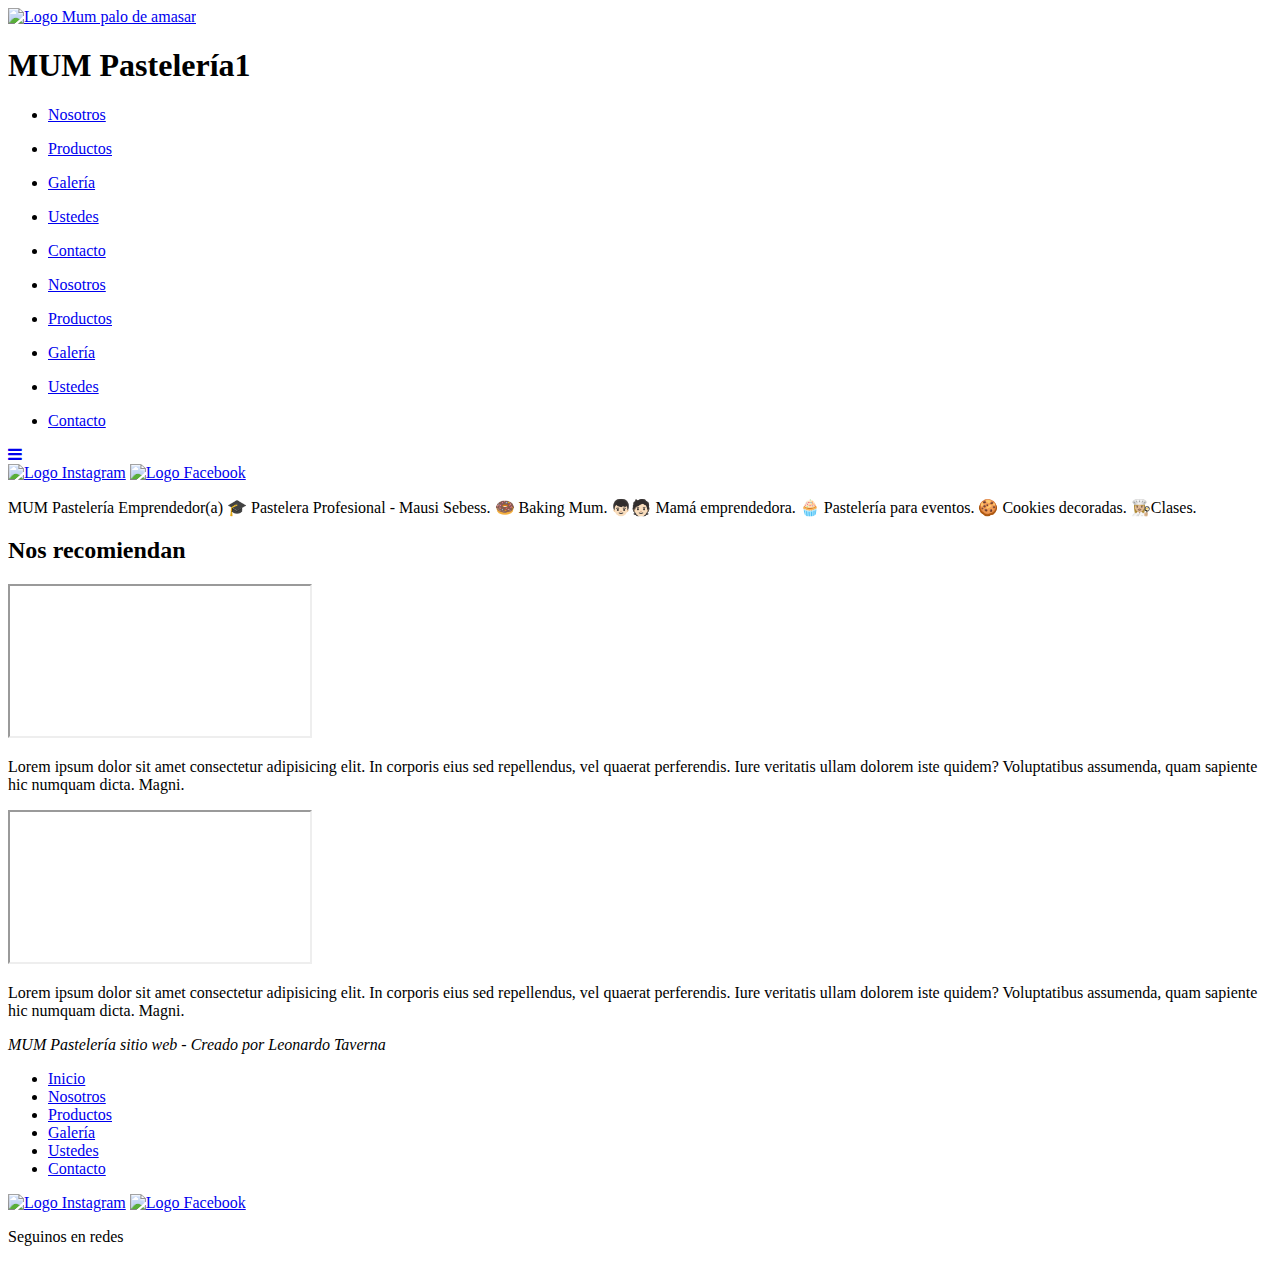
==== index.html @ b2aead3b "cambios prueba" ====
<!DOCTYPE html>
<html lang="en">
    
    <head>
        
        <meta charset="UTF-8">
        <meta http-equiv="X-UA-Compatible" content="IE=edge">
        <meta name="viewport" content="width=device-width, initial-scale=1.0">
        <title>MUM Pastelería - Sitio Web</title>
        <link rel="stylesheet" href="https://cdnjs.cloudflare.com/ajax/libs/animate.css/4.1.1/animate.min.css">
        <link rel="shortcut icon" href="assets/img/mumlogo.png">
        <link rel="stylesheet" href="assets/css/style.css">
        <link rel="preconnect" href="https://fonts.googleapis.com">
        <link rel="preconnect" href="https://fonts.gstatic.com" crossorigin>
        <link href="https://fonts.googleapis.com/css2?family=Alata&family=Exo+2:wght@100&display=swap" rel="stylesheet">
        <link rel="stylesheet" href="https://cdnjs.cloudflare.com/ajax/libs/font-awesome/4.7.0/css/font-awesome.min.css">
    
    </head>
    

    <body>
        
        <script>
            function myFunction() {
              var x = document.getElementById("myLinks");
              if (x.style.display === "block") {
                x.style.display = "none";
              } 
              else {
                x.style.display = "block";
              }
            }
        </script>


        <header>
            
            <div class="logotipo animate__animated animate__bounceInRight">
                <a href="index.html"><img class="logo" src="assets/img/mumlogo.png" alt="Logo Mum palo de amasar"></a>
                <h1>MUM Pastelería1</h1>
            </div>
            
            <div class="navegador">
                <div id="menu">
                    <ul>
                        <li><a href="nosotros.html"><p class="menu_links">Nosotros</p></a></li>
                        <li><a href="productos.html"><p class="menu_links">Productos</p></a></li>
                        <li><a href="galeria.html"><p class="menu_links">Galería</p></a></li>
                        <li><a href="ustedes.html"> <p class="menu_links">Ustedes</p></a></li>
                        <li><a href="contacto.html"><p class="menu_links">Contacto</p></a></li>
                    </ul>
                </div>    

            </div>

            <div class="topnav">
                
                <!-- Navigation links (hidden by default) -->
                <div id="myLinks">
                    <ul>
                        <li><a href="nosotros.html"><p class="myLinks__menu">Nosotros</p></a></li>
                        <li><a href="productos.html"><p class="myLinks__menu">Productos</p></a></li>
                        <li><a href="galeria.html"><p class="myLinks__menu">Galería</p></a></li>
                        <li><a href="ustedes.html"> <p class="myLinks__menu">Ustedes</p></a></li>
                        <li><a href="contacto.html"><p class="myLinks__menu">Contacto</p></a></li>
                    </ul>
                       
                </div>
                <!-- "Hamburger menu" / "Bar icon" to toggle the navigation links -->
                <a href="javascript:void(0);" class="icon" onclick="myFunction()">
                    <i class="fa fa-bars"></i>
                </a>
            </div>

            <div id="redes">
                <a href="https://www.instagram.com/mum.pasteleria/" target="_blank" rel="noopener noreferrer"><img id="logoredes" src="assets/img/logoinstagram_burgundy.png" alt="Logo Instagram"></a>
                <a href="https://www.facebook.com/mumpasteleria" target="_blank" rel="noopener noreferrer"><img id="logoredes" src="assets/img/logofacebook_burgundy.png" alt="Logo Facebook"></a>
            </div>
                         
        
        </header>
               

        <main>
                      
            
            <p id="descripcion">MUM Pastelería
                Emprendedor(a)
                🎓 Pastelera Profesional - Mausi Sebess. 
                🍩 Baking Mum. 
                👦🏻🧑🏻 Mamá emprendedora. 
                🧁 Pastelería para eventos. 
                🍪 Cookies decoradas. 
                👩🏼‍🍳Clases.
            </p>

                    
        </main>
        
        

        <section id="Nos_recomiendan">
            
            <h2>Nos recomiendan</h2>
            
            <div id="video">
                <div id="video--recomiendan1">
                    <iframe src="https://www.youtube.com/embed/8OilAiObxcw" title="YouTube video player" frameborder="1" allow="accelerometer; autoplay; clipboard-write; encrypted-media; gyroscope; picture-in-picture" allowfullscreen>
                    </iframe>
                    <p>Lorem ipsum dolor sit amet consectetur adipisicing elit. In corporis eius sed repellendus, vel quaerat perferendis. Iure veritatis ullam dolorem iste quidem? Voluptatibus assumenda, quam sapiente hic numquam dicta. Magni.</p>
                </div>
    
                <div id="video--recomiendan2">
                    <iframe src="https://www.youtube.com/embed/JPlgFS8I2ew" title="Macarons caseros con Damián Betular" frameborder="1" allow="accelerometer; autoplay; clipboard-write; encrypted-media; gyroscope; picture-in-picture" allowfullscreen>
                    </iframe>
                    <p>Lorem ipsum dolor sit amet consectetur adipisicing elit. In corporis eius sed repellendus, vel quaerat perferendis. Iure veritatis ullam dolorem iste quidem? Voluptatibus assumenda, quam sapiente hic numquam dicta. Magni.</p>
                </div>

            </div>
          
        </section>
     

        <footer>
            
            <p id="texto__footer"><i>MUM Pastelería sitio web - Creado por Leonardo Taverna</i></p>
                        
            <nav id="footer_navegador">
                <ul>
                    <li><a href="index.html">Inicio</a></li>
                    <li><a href="nosotros.html">Nosotros</a></li>
                    <li id="navegador__productos"><a href="productos.html">Productos</a></li>
                    <li><a href="galeria.html">Galería</a></li>
                    <li><a href="ustedes.html">Ustedes</a></li>
                    <li><a href="contacto.html">Contacto</a></li>
                </ul>
            </nav>    

            <div id="seguinosredes">
                <a href="https://www.instagram.com/mum.pasteleria/" target="_blank" rel="noopener noreferrer"><img class="logoredes" src="assets/img/logoinstagram.png" alt="Logo Instagram"></a>
                <a href="https://www.facebook.com/mumpasteleria" target="_blank" rel="noopener noreferrer"><img class="logoredes" src="assets/img/logofacebook.png" alt="Logo Facebook"></a>
                <p>Seguinos en redes</p>
            </div>
        
        </footer>
    


        <script src="https://cdn.jsdelivr.net/npm/bootstrap@5.2.3/dist/js/bootstrap.bundle.min.js" integrity="sha384-kenU1KFdBIe4zVF0s0G1M5b4hcpxyD9F7jL+jjXkk+Q2h455rYXK/7HAuoJl+0I4" crossorigin="anonymous"></script>

    </body>

</html>
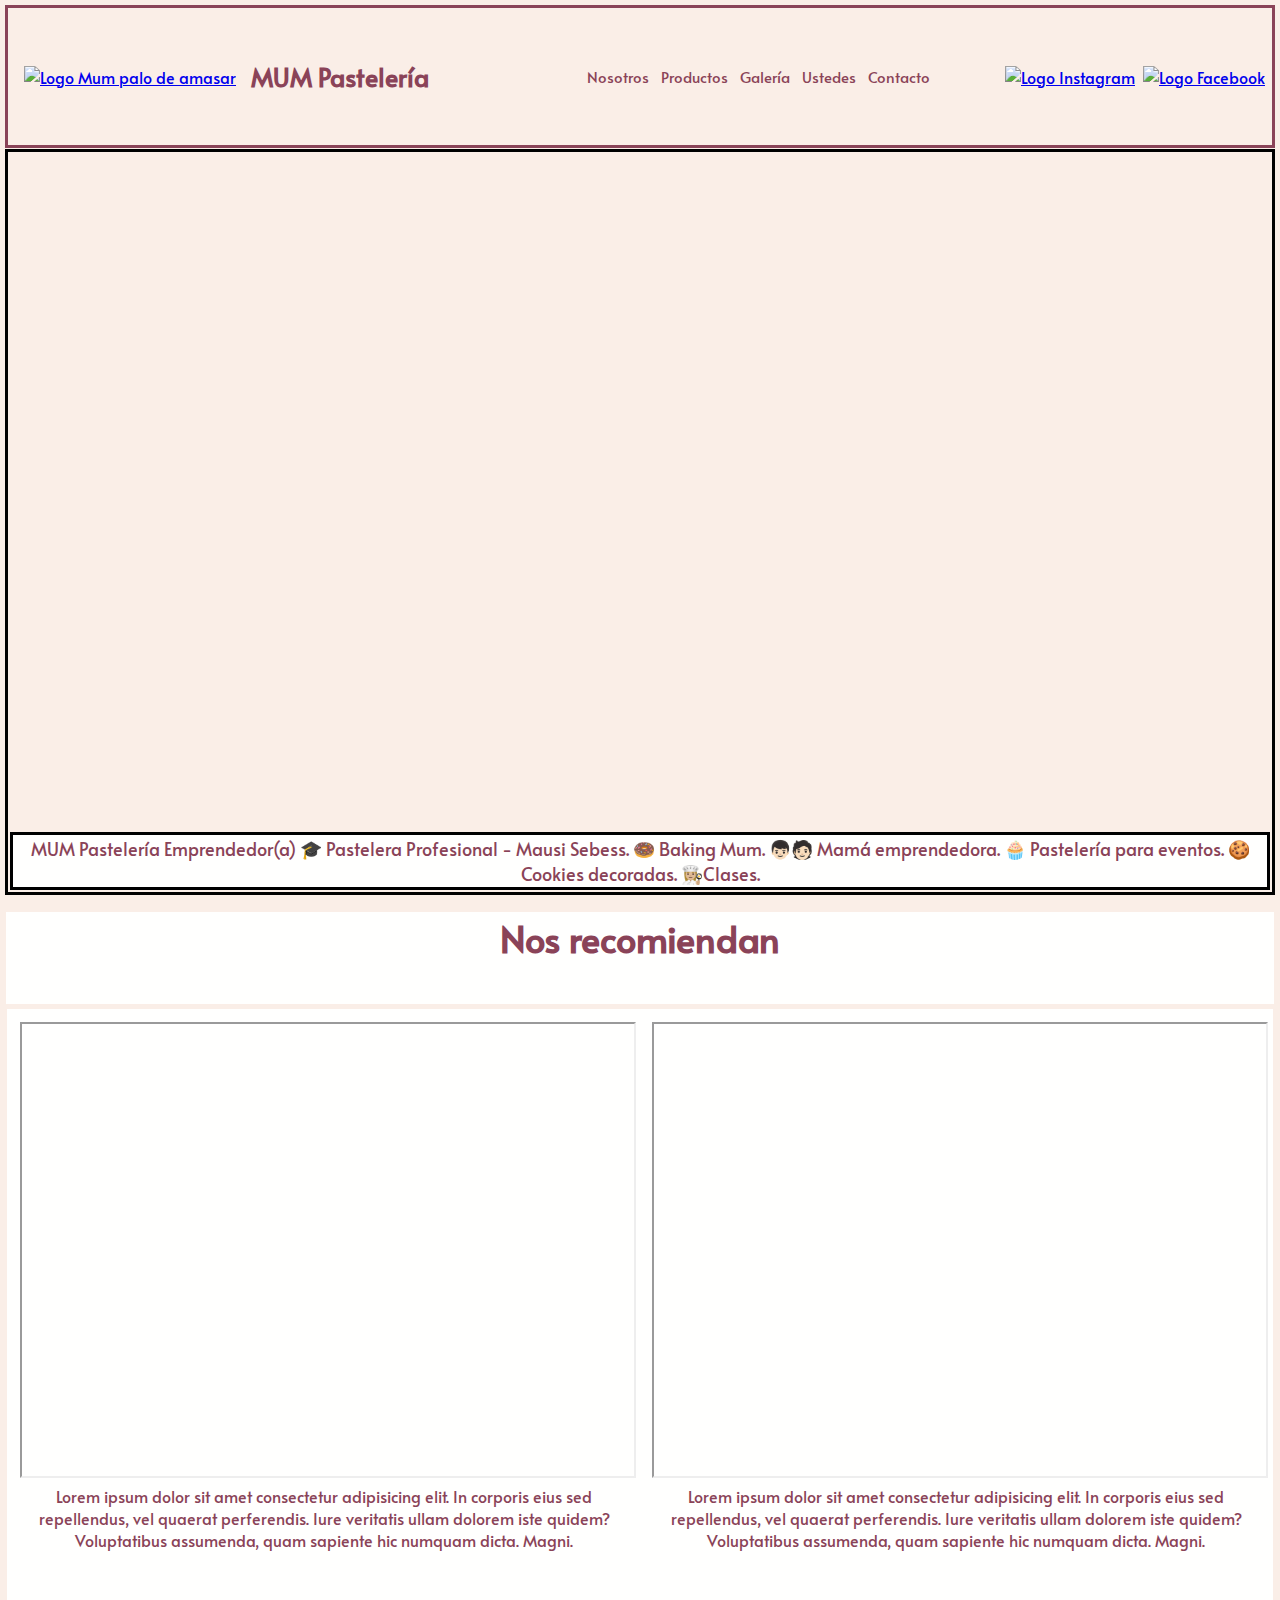
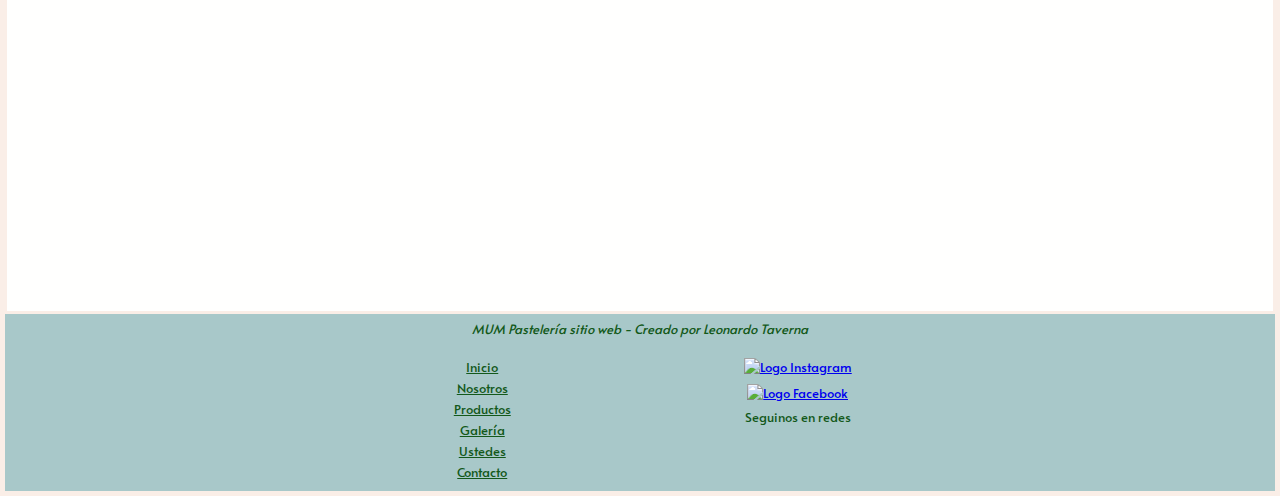
==== commit 35ca51ac: "linkeo bootstrap al index" ====
--- a/index.html
+++ b/index.html
@@ -14,30 +14,19 @@
         <link rel="preconnect" href="https://fonts.gstatic.com" crossorigin>
         <link href="https://fonts.googleapis.com/css2?family=Alata&family=Exo+2:wght@100&display=swap" rel="stylesheet">
         <link rel="stylesheet" href="https://cdnjs.cloudflare.com/ajax/libs/font-awesome/4.7.0/css/font-awesome.min.css">
+        <link href="https://cdn.jsdelivr.net/npm/bootstrap@5.3.0-alpha1/dist/css/bootstrap.min.css" rel="stylesheet" integrity="sha384-GLhlTQ8iRABdZLl6O3oVMWSktQOp6b7In1Zl3/Jr59b6EGGoI1aFkw7cmDA6j6gD" crossorigin="anonymous">
     
     </head>
     
 
-    <body>
-        
-        <script>
-            function myFunction() {
-              var x = document.getElementById("myLinks");
-              if (x.style.display === "block") {
-                x.style.display = "none";
-              } 
-              else {
-                x.style.display = "block";
-              }
-            }
-        </script>
+    <body class="index_body">
 
 
         <header>
             
             <div class="logotipo animate__animated animate__bounceInRight">
                 <a href="index.html"><img class="logo" src="assets/img/mumlogo.png" alt="Logo Mum palo de amasar"></a>
-                <h1>MUM Pastelería1</h1>
+                <h1>MUM Pastelería</h1>
             </div>
             
             <div class="navegador">
@@ -147,7 +136,18 @@
 
 
         <script src="https://cdn.jsdelivr.net/npm/bootstrap@5.2.3/dist/js/bootstrap.bundle.min.js" integrity="sha384-kenU1KFdBIe4zVF0s0G1M5b4hcpxyD9F7jL+jjXkk+Q2h455rYXK/7HAuoJl+0I4" crossorigin="anonymous"></script>
-
+        <script src="https://cdn.jsdelivr.net/npm/bootstrap@5.3.0-alpha1/dist/js/bootstrap.bundle.min.js" integrity="sha384-w76AqPfDkMBDXo30jS1Sgez6pr3x5MlQ1ZAGC+nuZB+EYdgRZgiwxhTBTkF7CXvN" crossorigin="anonymous"></script>
+        <script>
+            function myFunction() {
+              var x = document.getElementById("myLinks");
+              if (x.style.display === "block") {
+                x.style.display = "none";
+              } 
+              else {
+                x.style.display = "block";
+              }
+            }
+        </script>
     </body>
 
 </html>--- a/assets/css/style.css
+++ b/assets/css/style.css
@@ -0,0 +1,846 @@
+@import url('https://fonts.googleapis.com/css2?family=Alata&family=Exo+2:wght@100&display=swap');
+
+  
+
+*{
+    margin: 1px;
+    padding: 1px;
+}
+
+
+/* General */
+
+
+
+body{
+    background-color:#faeee7;
+    font-family: alata,sans-serif;
+    color:#8a4358;
+    text-align: center;
+    height:auto;
+    
+}
+
+/* Header */
+
+header{
+    height: 15vh;
+    border: solid #8a4358;
+    display: grid;
+    align-items: center;
+    grid-template-columns: 2fr auto 2fr;
+    grid-template-rows: 1fr;
+    grid-template-areas: 
+
+    "nav logo redes"
+  
+    ;
+    
+}
+
+.logotipo {
+    grid-area: logo;
+    width: auto;
+   
+        
+}
+
+.logo{
+    height: 12vh;
+   
+}
+
+h1{
+    display: none;
+    color:#8a4358;
+    
+}
+
+
+/* Style the navigation menu */
+
+.navegador{
+    display:none;
+
+}
+
+.topnav {
+    overflow: hidden;
+    position: relative;
+    width:auto;
+    grid-area: nav;
+    height:auto;
+        
+    
+}
+
+/* Hide the links inside the navigation menu (except for logo/home) */
+.topnav #myLinks {
+    display: none;
+    text-align: center;
+    position: fixed;
+    z-index: 1;
+    padding-top:35px;
+    
+     
+}
+
+#myLinks ul{
+    list-style: none;
+}
+
+/* Style navigation menu links */
+.topnav a {
+    color:#8a4358;
+    text-decoration: none;
+    display: block;
+       
+}
+
+
+.myLinks__menu{
+    font-size: 0.9em;
+    background-color: #faeee7;
+    transition: font-size 0.5s;
+    border:#ff8ba7 solid 1px;
+  
+}
+
+.myLinks__menu:hover{
+    background-color: #f5c9d3;
+}
+
+/* Style the hamburger menu */
+.topnav a.icon {
+    color:#8a4358;
+    display: block;
+    position: relative;
+    font-size: 25px;
+    left: 0;
+    top: 0;
+    
+}
+
+
+
+#redes{
+    grid-area: redes;
+    display:flex;
+    flex-direction: column;
+    justify-content: center;
+    
+    
+}
+
+#logoredes{
+    height: 4vh;
+    transition: height 0.5s;
+           
+}
+
+#logoredes:hover{
+    height: 4.5vh;
+       
+}
+
+h2{
+    height: 10vh;
+    font-size:4vh;
+    background-color:#fffffe;
+    margin: 15px 0 5px 0;
+
+        
+}
+
+
+/* index.html */
+
+.index_body{
+    background-color:#faeee7;
+    font-family: alata,sans-serif;
+    color:#8a4358;
+    text-align: center;
+    height:auto;
+    
+}
+
+
+main{
+    height:82vh;
+    color:#8a4358;
+    display: grid;
+    grid-template-columns: 1fr;
+    background-image: url(../img/galeria/4.jpeg); 
+    background-position: center;
+    background-repeat: no-repeat;
+    background-size: cover;
+    position: relative;
+    border: solid black;
+   
+    
+    
+}
+
+#descripcion{
+   align-self: end; 
+   font-size: large;
+   background-color: #fffffe;
+   border: solid black;
+      
+}
+
+
+#video{
+    color:#8a4358;
+    display: flex;
+    flex-direction: column;
+    width: auto;
+    height: auto;
+    background-color:#fffffe;
+    
+}
+ 
+
+#video--recomiendan1 iframe{
+    height: 35vh;
+    width:100%;
+     
+}
+
+  
+#video--recomiendan2 iframe{
+    height: 35vh;
+    width:100%;
+ 
+}
+ 
+
+
+/* nosotros.html */
+
+#quienes_somos{
+    display:grid;
+    grid-template-columns: 1fr;
+    height: auto;
+    width: 100%;
+    margin:0;
+    padding:0;
+    justify-items: center;
+                 
+}
+
+#quienes_somos--foto{
+    display: flex;
+    flex-direction: column;
+    height: auto;
+    align-items: center;
+    width:90%;
+    margin:0;
+    padding:0;
+              
+}
+
+.quienes_somos--foto--p{
+    width: auto;
+    color:#8a4358;
+    background-color: #fffffe;
+    margin:auto;
+    padding:auto;
+      
+}
+
+
+
+/* productos.html  */
+
+.productos{
+    height:68vh;
+    display:grid;
+    grid-template-columns: 1fr;
+    width: 100%;
+    align-items: center;
+    
+   
+    
+}
+
+.productos__nav ul{
+    display:grid;
+    grid-template-columns: 1fr 1fr;
+    grid-template-rows: repeat(3,1fr);
+    
+   
+}
+
+
+.productos__nav ul li{
+   list-style: none;
+   
+          
+}
+
+.productos__nav ul li a{
+    color: #8a4358;
+    text-decoration: none;   
+
+}
+
+.productos__nav ul li a p{
+    background-color:#fffffe;
+    border:solid 1px #8a4358;
+    height: auto;
+    
+}
+
+.productos__nav ul li a:hover{
+    color: #ff8ba7;
+    
+
+}
+
+
+#img__productos{
+    height:12vh;
+    transition: height 0.5s;
+   
+}
+
+#img__productos:hover{
+    height:13vh;
+}
+
+
+
+
+/* galeria.html */
+
+.galeria__header{
+    display:grid;
+}
+
+
+
+.topnav__galeria {
+    overflow: hidden;
+    position: relative;
+    width:auto;
+    grid-area: nav;
+    height:auto;
+   
+    
+}
+
+/* Hide the links inside the navigation menu (except for logo/home) */
+.topnav__galeria #myLinks {
+    display: none;
+    text-align: center;
+    position: fixed;
+    z-index: 1;
+    padding-top:35px;
+    
+     
+}
+
+#myLinks ul{
+    list-style: none;
+}
+
+/* Style navigation menu links */
+.topnav__galeria a {
+    color:#8a4358;
+    text-decoration: none;
+    display: block;
+       
+}
+
+
+.myLinks__menu{
+    font-size: 0.9em;
+    background-color: #faeee7;
+    transition: font-size 0.5s;
+    border:#ff8ba7 solid 1px;
+  
+}
+
+.myLinks__menu:hover{
+    background-color: #f5c9d3;
+}
+
+/* Style the hamburger menu */
+.topnav__galeria a.icon {
+    color:#8a4358;
+    display: block;
+    position: relative;
+    font-size: 25px;
+    left: 0;
+    top: 0;
+    
+}
+
+
+#redes__galeria{
+    grid-area: redes;
+    display:flex;
+    flex-direction: column;
+    justify-content: center;
+   
+    
+    
+}
+
+#logoredes{
+    height: 4vh;
+    transition: height 0.5s;
+           
+}
+
+#logoredes:hover{
+    height: 4.5vh;
+       
+}
+
+
+
+/* main galeria.html */
+
+.w3-row-padding{
+    height:auto;
+}
+
+
+.w3-fourth:hover{
+    width: 105%;
+  
+}
+
+.footer__galeria{
+    display:grid;
+}
+
+
+/* 
+.galeria__productos__fotos{
+    display:grid;
+    grid-template-columns: 1fr 1fr;
+    justify-items:center;
+    
+    
+
+}
+
+#galeria__productos__fotos--img{
+    height:25vh;
+    width:80%;
+    transition: height 0.5s, width 0.5s;
+    
+
+}
+
+#galeria__productos__fotos--img:hover{
+    height: 28vh;
+    width:85%;
+
+}
+
+*/
+
+/* ustedes.html */
+
+.ustedes{
+    height:auto;
+    width:100%;
+    display:grid;
+    grid-template-columns: 1fr;
+    margin:0;
+    padding:0;
+}
+
+#ustedes__fotos img{
+    width:auto;
+    height:auto;
+    
+}
+
+
+
+
+
+
+/* contacto.html */
+
+.contacto{
+    height:70vh;
+    margin:0;
+    padding:0;
+
+}
+
+
+form{
+    display:flex;
+    flex-direction: column;
+    justify-content:space-around;
+    align-items: center;
+    height:70vh;
+   
+    
+    
+}
+
+#formulario__contacto label{
+    background-color: #fffffe;
+
+}
+
+#mensaje{
+    width:100%;
+   
+}
+
+form input{
+    background-color:#f7c8d3;
+   
+}
+
+#boton_enviar{
+    height:6vh;
+    width:12em;
+    
+
+}
+
+#boton_enviar:hover{
+    background-color: #ff8ba7;
+    cursor: pointer;
+    
+
+}
+
+
+
+
+
+/* Footer general  */
+
+footer{
+    background-color: rgb(168, 200, 201);
+    color:#13591A; 
+    font-size: small;
+    border: solid rgb(168, 200, 201);
+    display:grid;
+    align-content: center;
+    grid-template-columns: repeat(4, 1fr);
+    grid-template-rows: 1fr 4fr;
+    grid-template-areas: 
+    
+    "p p p p"
+    ". nav redes ."
+    
+    ;      
+}
+
+#texto__footer{
+    grid-area: p;
+    height:auto;
+}
+
+#seguinosredes{
+    grid-area: redes;
+    display: flex;
+    flex-direction: column;
+    height: auto;
+    
+}
+
+#seguinosredes a img{
+    height:5vh;
+
+}
+
+#footer_navegador{
+    grid-area: nav;
+   
+} 
+
+#footer_navegador ul li{
+    list-style: none;
+                  
+}    
+
+#footer_navegador ul li a{
+    color:#13591A;
+                  
+}    
+
+#footer_navegador ul li a:hover{
+    color: lightseagreen;
+    cursor: pointer;
+    
+}
+
+
+
+
+@media screen and (min-width: 768px) {
+
+    /* General */
+
+    /* Header */
+
+
+    header{
+        display: flex;
+        flex-direction: row;
+        align-items: center;
+        justify-content: space-between;
+        
+    }
+
+   
+
+    .logotipo {
+        display: flex;
+        flex-direction: row;
+        align-items: center;
+        width: 40%;
+    }
+    
+    .logo{
+       
+        padding: 10px;
+                  
+    }
+    
+    h1{
+        text-align: center;
+        font-size:25px;
+        display:inline-block;
+        
+    }
+    
+    .topnav{
+        display:none;
+    }
+
+    .navegador{
+        display:inline-block;
+        list-style: none;
+        text-align:right;
+        width:auto;
+               
+    }    
+    
+    .navegador ul li{
+        display: inline-block;
+        font-size: 15px;
+            
+    }
+
+    .navegador ul li a{
+        text-decoration: none;
+        color: #8a4358;
+            
+    }
+
+    .menu_links:hover{
+        color: #ff8ba7;
+
+    }
+        
+    
+    #redes{
+        width: auto;
+        flex-direction: row;
+        
+    }
+    
+   
+    /* index.html */
+
+    main{
+        height:82vh;
+        display: flex;
+               
+    }
+    
+        
+    .foto_main{
+        width: auto;
+        height: 20vh;
+             
+    }
+
+    #video{
+        display: flex;
+        flex-direction: row;
+        width: auto;
+        height: auto;
+               
+    }
+     
+    
+    #video--recomiendan1 iframe{
+        height: 50vh;
+        width:100%;
+         
+    }
+    
+      
+    #video--recomiendan2 iframe{
+        height: 50vh;
+        width:100%;
+     
+    }
+
+
+    /* nosotros.html */
+
+    #quienes_somos--foto{
+        display: flex;
+        flex-direction: row;
+        height: auto;
+        width: 90%;
+        
+        
+    }
+    
+    .foto_quienes{
+       width: 50%;
+       transform: none;
+    }
+    
+    .quienes_somos--foto--p{
+        width: 100%;
+        margin: auto;
+        color:#8a4358;
+        
+    }
+
+
+
+    /* productos.html */
+
+    .productos__nav ul li a p{
+        width:100%;
+    }
+
+    .productos__nav ul{
+        justify-items: center;
+    }
+
+
+
+    /* galeria.html */
+
+    .galeria__header{
+        display: flex;
+        flex-direction: row;
+        align-items: center;
+        justify-content: space-between;
+        
+    }
+
+       
+    .topnav__galeria{
+        display:none;
+    }
+
+    #redes__galeria{
+        width: auto;
+        flex-direction: row;
+        
+    }
+
+    .w3-row-padding{
+        display:grid;
+        grid-template-columns: repeat(4, 1fr);
+    }
+
+    
+    /* .galeria{ 
+        justify-content:center;
+    }
+    
+        
+    .galeria__productos__fotos{
+        display:grid;
+        grid-template-columns: repeat(4, 1fr);
+        justify-items:center;
+        align-items:center;
+        
+    }
+    */
+
+    /* ustedes.html */
+
+    #ustedes__fotos img{
+        width:auto;
+        height:auto;
+    }
+
+
+    /* contacto.html */
+
+    .contacto{
+        justify-content: center;
+    }
+
+    
+}
+
+
+
+
+
+
+@media screen and (min-width: 1024px) {
+
+      
+    /* index */
+
+        
+    #video{
+        display: flex;
+        width: auto;
+        height: 100vh;
+    
+    }
+
+    #video--recomiendan1{
+        height: 70vh;
+        width: 50%;
+        padding: 10px;
+    }
+
+    #video--recomiendan2{
+        height: 70vh;
+        width: 50%;
+        padding: 10px;
+    }
+
+
+
+    /* nosotros */
+    
+    #quienes_somos--foto{
+        display: flex;
+        flex-direction: row;
+        height: auto;
+        width: 45%;
+           
+    }
+    
+    .foto_quienes{
+       width: 50%;
+       transform: none;
+    }
+    
+    .quienes_somos--foto--p{
+        width: 50%;
+        margin: auto;
+    }
+
+}
+
+
+
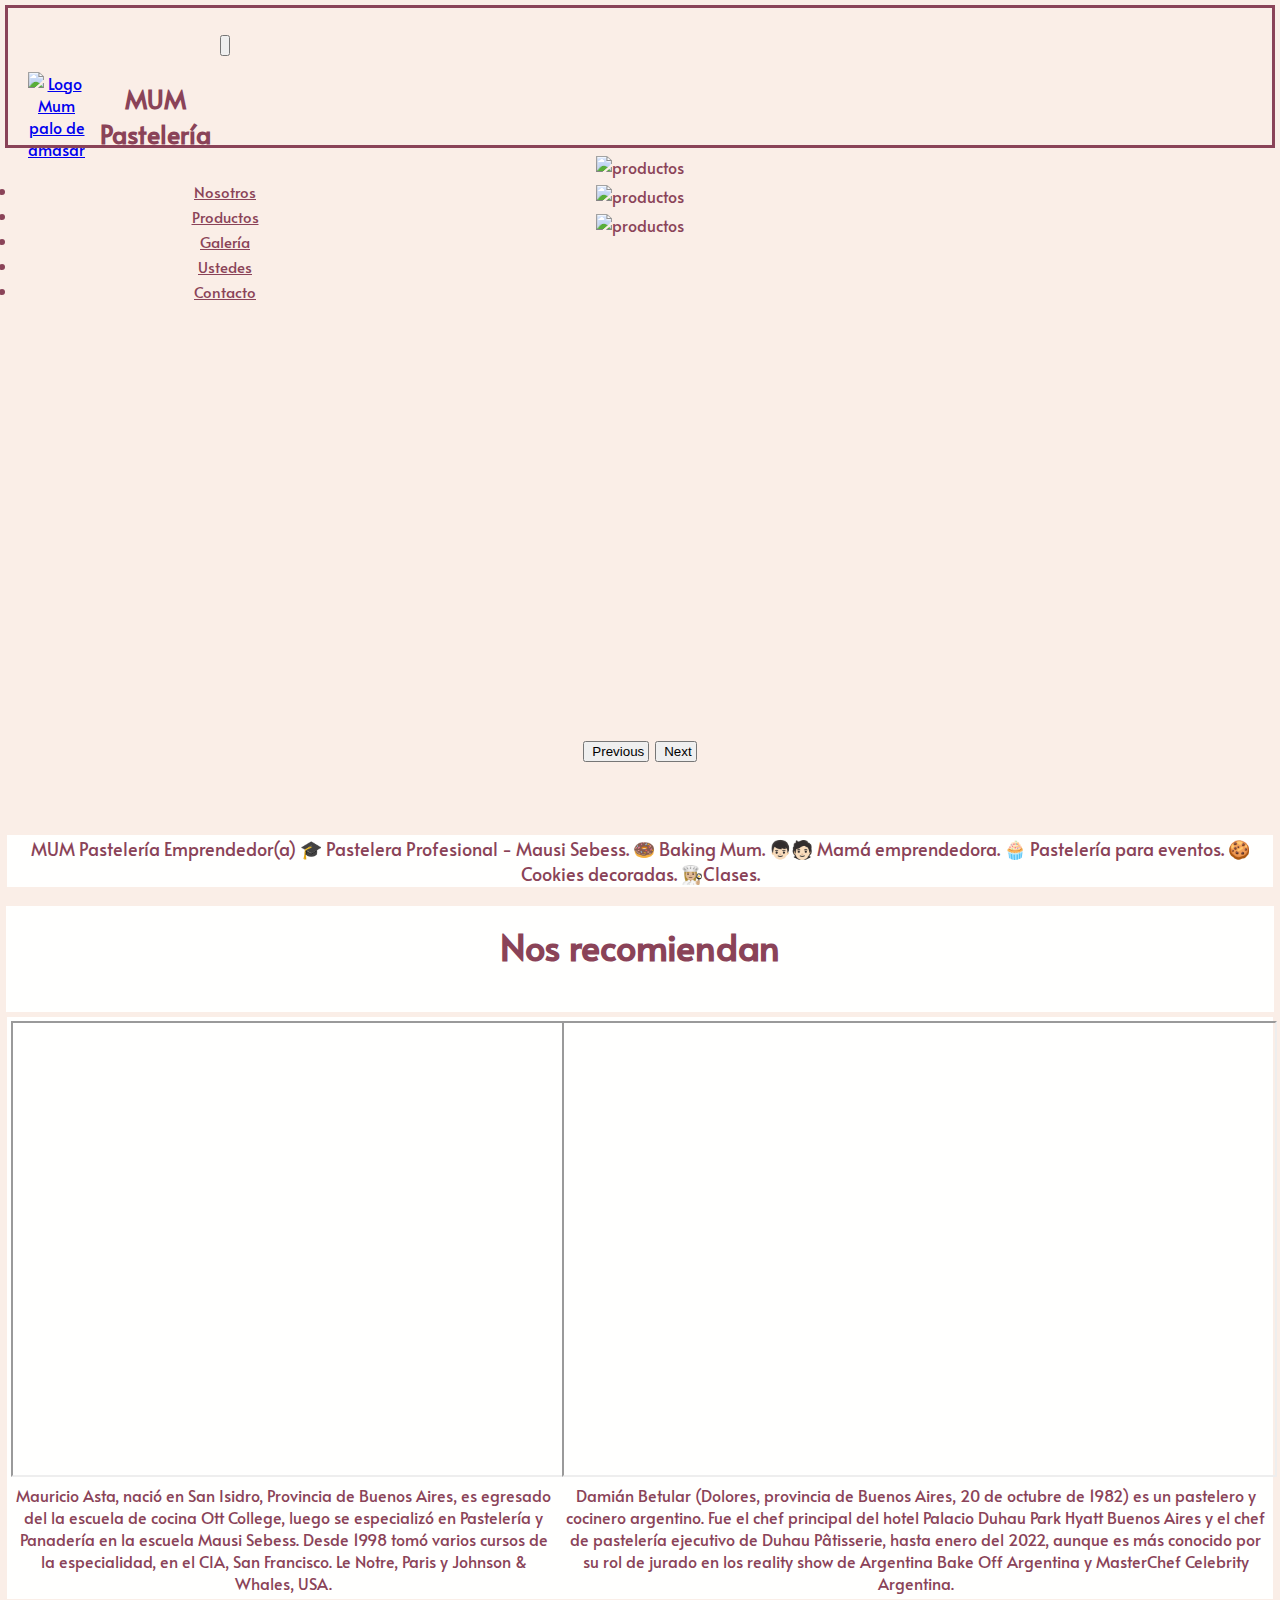
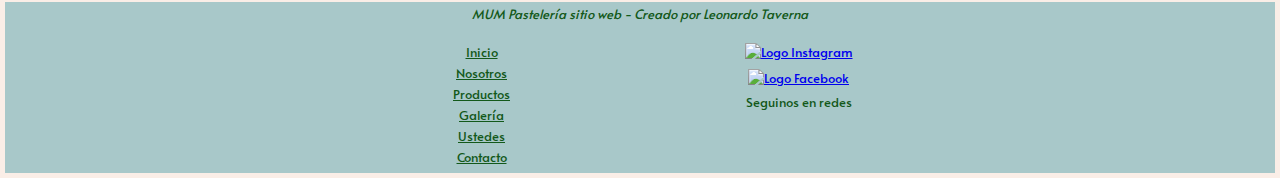
==== commit d5120825: "ajusto colapso menú hamburguesa" ====
--- a/index.html
+++ b/index.html
@@ -2,77 +2,141 @@
 <html lang="en">
     
     <head>
-        
         <meta charset="UTF-8">
         <meta http-equiv="X-UA-Compatible" content="IE=edge">
         <meta name="viewport" content="width=device-width, initial-scale=1.0">
         <title>MUM Pastelería - Sitio Web</title>
         <link rel="stylesheet" href="https://cdnjs.cloudflare.com/ajax/libs/animate.css/4.1.1/animate.min.css">
         <link rel="shortcut icon" href="assets/img/mumlogo.png">
-        <link rel="stylesheet" href="assets/css/style.css">
+        <link rel="stylesheet" href="assets/scss/main.css">
         <link rel="preconnect" href="https://fonts.googleapis.com">
         <link rel="preconnect" href="https://fonts.gstatic.com" crossorigin>
         <link href="https://fonts.googleapis.com/css2?family=Alata&family=Exo+2:wght@100&display=swap" rel="stylesheet">
         <link rel="stylesheet" href="https://cdnjs.cloudflare.com/ajax/libs/font-awesome/4.7.0/css/font-awesome.min.css">
         <link href="https://cdn.jsdelivr.net/npm/bootstrap@5.3.0-alpha1/dist/css/bootstrap.min.css" rel="stylesheet" integrity="sha384-GLhlTQ8iRABdZLl6O3oVMWSktQOp6b7In1Zl3/Jr59b6EGGoI1aFkw7cmDA6j6gD" crossorigin="anonymous">
-    
+        <script src="https://cdn.jsdelivr.net/npm/bootstrap@5.3.0-alpha1/dist/js/bootstrap.bundle.min.js" integrity="sha384-w76AqPfDkMBDXo30jS1Sgez6pr3x5MlQ1ZAGC+nuZB+EYdgRZgiwxhTBTkF7CXvN" crossorigin="anonymous"></script>
     </head>
     
 
     <body class="index_body">
 
-
+        <!-- <script src="https://cdn.jsdelivr.net/npm/bootstrap@5.2.3/dist/js/bootstrap.bundle.min.js" integrity="sha384-kenU1KFdBIe4zVF0s0G1M5b4hcpxyD9F7jL+jjXkk+Q2h455rYXK/7HAuoJl+0I4" crossorigin="anonymous"></script> 
+        
+        <script src="https://cdn.jsdelivr.net/npm/bootstrap@5.3.0-alpha1/dist/js/bootstrap.bundle.min.js" integrity="sha384-w76AqPfDkMBDXo30jS1Sgez6pr3x5MlQ1ZAGC+nuZB+EYdgRZgiwxhTBTkF7CXvN" crossorigin="anonymous"></script>-->
+
+        
         <header>
-            
-            <div class="logotipo animate__animated animate__bounceInRight">
-                <a href="index.html"><img class="logo" src="assets/img/mumlogo.png" alt="Logo Mum palo de amasar"></a>
-                <h1>MUM Pastelería</h1>
-            </div>
-            
-            <div class="navegador">
-                <div id="menu">
-                    <ul>
-                        <li><a href="nosotros.html"><p class="menu_links">Nosotros</p></a></li>
-                        <li><a href="productos.html"><p class="menu_links">Productos</p></a></li>
-                        <li><a href="galeria.html"><p class="menu_links">Galería</p></a></li>
-                        <li><a href="ustedes.html"> <p class="menu_links">Ustedes</p></a></li>
-                        <li><a href="contacto.html"><p class="menu_links">Contacto</p></a></li>
+            <nav class="navbar navbar-expand-lg bg-body-tertiary">
+        
+                <div class="container-fluid">
+                    <button class="navbar-toggler" type="button" data-bs-toggle="collapse" data-bs-target="#navbarTogglerDemo03"
+                        aria-controls="navbarTogglerDemo03" aria-expanded="false" aria-label="Toggle navigation">
+                        <span class="navbar-toggler-icon"></span>
+                    </button>
+        
+                    <div class="logotipo animate__animated animate__bounceInRight">
+                        <a href="index.html"><img class="logo" src="assets/img/mumlogo.png" alt="Logo Mum palo de amasar"></a>
+                        <h1>MUM Pastelería</h1>
+                    </div>
+
+                    
+                    
+                    <div class="collapse navbar-collapse" id="navbarTogglerDemo03">
+                        <ul class="navbar-nav me-auto mb-2 mb-lg-0">
+                            
+                            <li class="nav-item">
+                                <a class="nav-link" href="nosotros.html">Nosotros</a>
+                                </li>
+                            <li class="nav-item">
+                                <a class="nav-link" href="productos.html">Productos</a>
+                            </li>
+                            <li class="nav-item">
+                                <a class="nav-link" href="galeria.html">Galería</a>
+                            </li>
+                            <li class="nav-item">
+                                <a class="nav-link" href="ustedes.html">Ustedes</a>
+                            </li>
+                            <li class="nav-item">
+                                <a class="nav-link" href="contacto.html">Contacto</a>
+                            </li>
+                            
+                        </ul>
+                    </div>
+                </div>
+            </nav>
+            
+
+            <!-- Menú hamburguesa
+            <nav class="navbar navbar-expand-lg">
+                <div class="container-fluid">
+                    <button class="navbar-toggler" type="button" data-bs-toggle="collapse" data-bs-target="#navbarTogglerDemo01"
+                        aria-controls="navbarTogglerDemo01" aria-expanded="false" aria-label="Toggle navigation">
+                        <span class="navbar-toggler-icon"></span>
+                    </button>
+                </div>
+
+                <!-- <div class="logotipo animate__animated animate__bounceInRight"> 
+                    <a href="index.html"><img class="logo" src="assets/img/mumlogo.png" alt="Logo Mum palo de amasar"></a>
+                    <h1>MUM Pastelería</h1>
+                </div> 
+               
+                <div class="collapse navbar-collapse" id="navbarTogglerDemo01">
+                    <ul class="navbar-nav me-auto mb-2 mb-lg-0">
+                        <li class="nav-item">
+                            <a class="nav-link" href="nosotros.html">Nosotros</a>
+                            </li>
+                        <li class="nav-item">
+                            <a class="nav-link" href="productos.html">Productos</a>
+                        </li>
+                        <li class="nav-item">
+                            <a class="nav-link" href="galeria.html">Galería</a>
+                        </li>
+                        <li class="nav-item">
+                            <a class="nav-link" href="ustedes.html">Ustedes</a>
+                        </li>
+                        <li class="nav-item">
+                            <a class="nav-link" href="contacto.html">Contacto</a>
+                        </li>
                     </ul>
-                </div>    
-
-            </div>
-
-            <div class="topnav">
-                
-                <!-- Navigation links (hidden by default) -->
-                <div id="myLinks">
-                    <ul>
-                        <li><a href="nosotros.html"><p class="myLinks__menu">Nosotros</p></a></li>
-                        <li><a href="productos.html"><p class="myLinks__menu">Productos</p></a></li>
-                        <li><a href="galeria.html"><p class="myLinks__menu">Galería</p></a></li>
-                        <li><a href="ustedes.html"> <p class="myLinks__menu">Ustedes</p></a></li>
-                        <li><a href="contacto.html"><p class="myLinks__menu">Contacto</p></a></li>
-                    </ul>
-                       
-                </div>
-                <!-- "Hamburger menu" / "Bar icon" to toggle the navigation links -->
-                <a href="javascript:void(0);" class="icon" onclick="myFunction()">
-                    <i class="fa fa-bars"></i>
-                </a>
-            </div>
-
-            <div id="redes">
+                </div>
+            </nav>
+
+            <!-- <div id="redes"> 
                 <a href="https://www.instagram.com/mum.pasteleria/" target="_blank" rel="noopener noreferrer"><img id="logoredes" src="assets/img/logoinstagram_burgundy.png" alt="Logo Instagram"></a>
                 <a href="https://www.facebook.com/mumpasteleria" target="_blank" rel="noopener noreferrer"><img id="logoredes" src="assets/img/logofacebook_burgundy.png" alt="Logo Facebook"></a>
             </div>
-                         
-        
+            -->
+                        
         </header>
                
 
         <main>
-                      
-            
+              
+            <div id="carouselExampleAutoplaying" class="carousel slide" data-bs-ride="carousel">
+                <div class="carousel-inner">
+                    <div class="carousel-item active">
+                        <img src="assets/img/galeria/slider/1.jpeg" class="d-block w-100" alt="productos">
+                    </div>
+                    <div class="carousel-item">
+                        <img src="assets/img/galeria/slider/5.jpeg" class="d-block w-100" alt="productos">
+                    </div>
+                    <div class="carousel-item">
+                        <img src="assets/img/galeria/slider/7.png" class="d-block w-100" alt="productos">
+                    </div>
+                </div>
+                <button class="carousel-control-prev" type="button" data-bs-target="#carouselExampleAutoplaying"
+                    data-bs-slide="prev">
+                    <span class="carousel-control-prev-icon" aria-hidden="true"></span>
+                    <span class="visually-hidden">Previous</span>
+                </button>
+                <button class="carousel-control-next" type="button" data-bs-target="#carouselExampleAutoplaying"
+                    data-bs-slide="next">
+                    <span class="carousel-control-next-icon" aria-hidden="true"></span>
+                    <span class="visually-hidden">Next</span>
+                </button>
+            </div>
+                
+  
             <p id="descripcion">MUM Pastelería
                 Emprendedor(a)
                 🎓 Pastelera Profesional - Mausi Sebess. 
@@ -82,8 +146,7 @@
                 🍪 Cookies decoradas. 
                 👩🏼‍🍳Clases.
             </p>
-
-                    
+       
         </main>
         
         
@@ -96,13 +159,13 @@
                 <div id="video--recomiendan1">
                     <iframe src="https://www.youtube.com/embed/8OilAiObxcw" title="YouTube video player" frameborder="1" allow="accelerometer; autoplay; clipboard-write; encrypted-media; gyroscope; picture-in-picture" allowfullscreen>
                     </iframe>
-                    <p>Lorem ipsum dolor sit amet consectetur adipisicing elit. In corporis eius sed repellendus, vel quaerat perferendis. Iure veritatis ullam dolorem iste quidem? Voluptatibus assumenda, quam sapiente hic numquam dicta. Magni.</p>
+                    <p>Mauricio Asta, nació en San Isidro, Provincia de Buenos Aires, es egresado del la escuela de cocina Ott College, luego se especializó en Pastelería y Panadería en la escuela Mausi Sebess. Desde 1998 tomó varios cursos de la especialidad, en el CIA, San Francisco. Le Notre, Paris y Johnson & Whales, USA.</p>
                 </div>
     
                 <div id="video--recomiendan2">
                     <iframe src="https://www.youtube.com/embed/JPlgFS8I2ew" title="Macarons caseros con Damián Betular" frameborder="1" allow="accelerometer; autoplay; clipboard-write; encrypted-media; gyroscope; picture-in-picture" allowfullscreen>
                     </iframe>
-                    <p>Lorem ipsum dolor sit amet consectetur adipisicing elit. In corporis eius sed repellendus, vel quaerat perferendis. Iure veritatis ullam dolorem iste quidem? Voluptatibus assumenda, quam sapiente hic numquam dicta. Magni.</p>
+                    <p>Damián Betular (Dolores, provincia de Buenos Aires, 20 de octubre de 1982) es un pastelero y cocinero argentino. Fue el chef principal del hotel Palacio Duhau Park Hyatt Buenos Aires y el chef de pastelería ejecutivo de Duhau Pâtisserie, hasta enero del 2022, aunque es más conocido por su rol de jurado en los reality show de Argentina Bake Off Argentina y MasterChef Celebrity Argentina.</p>
                 </div>
 
             </div>
@@ -130,24 +193,9 @@
                 <a href="https://www.facebook.com/mumpasteleria" target="_blank" rel="noopener noreferrer"><img class="logoredes" src="assets/img/logofacebook.png" alt="Logo Facebook"></a>
                 <p>Seguinos en redes</p>
             </div>
-        
+
         </footer>
-    
-
-
-        <script src="https://cdn.jsdelivr.net/npm/bootstrap@5.2.3/dist/js/bootstrap.bundle.min.js" integrity="sha384-kenU1KFdBIe4zVF0s0G1M5b4hcpxyD9F7jL+jjXkk+Q2h455rYXK/7HAuoJl+0I4" crossorigin="anonymous"></script>
-        <script src="https://cdn.jsdelivr.net/npm/bootstrap@5.3.0-alpha1/dist/js/bootstrap.bundle.min.js" integrity="sha384-w76AqPfDkMBDXo30jS1Sgez6pr3x5MlQ1ZAGC+nuZB+EYdgRZgiwxhTBTkF7CXvN" crossorigin="anonymous"></script>
-        <script>
-            function myFunction() {
-              var x = document.getElementById("myLinks");
-              if (x.style.display === "block") {
-                x.style.display = "none";
-              } 
-              else {
-                x.style.display = "block";
-              }
-            }
-        </script>
+
     </body>
 
 </html>--- a/assets/scss/main.css
+++ b/assets/scss/main.css
@@ -0,0 +1,424 @@
+@import url("https://fonts.googleapis.com/css2?family=Alata&family=Exo+2:wght@100&display=swap");
+* {
+  margin: 1px;
+  padding: 1px;
+}
+
+h2 {
+  height: 10vh;
+  font-size: 4vh;
+  margin: 15px 0 5px 0;
+  background-color: #fffffe;
+  padding-top: 15px;
+}
+
+/* General */
+/* Header */
+header {
+  height: 15vh;
+  border: solid #8a4358;
+  display: grid;
+  justify-items: center;
+  grid-template-columns: 2fr auto 2fr;
+  grid-template-rows: 1fr;
+  grid-template-areas: "nav logo redes";
+}
+header .logotipo {
+  grid-area: logo;
+  width: auto;
+}
+header .logo {
+  height: 12vh;
+  transition: 0.5s;
+}
+header .logo:hover {
+  height: 13vh;
+}
+header h1 {
+  display: none;
+  color: #8a4358;
+}
+header .container-fluid {
+  height: 10vh;
+  z-index: 1;
+  grid-area: nav;
+  display: block;
+  gap: 30px;
+}
+header .navbar-collapse {
+  background-color: #faeee7;
+}
+header .nav-item a {
+  color: #8a4358;
+  text-align: left;
+  font-size: 15px;
+  transition: font-size 0.5s;
+}
+header .nav-item a:hover {
+  font-size: 16px;
+  color: #ff8ba7;
+}
+header #redes {
+  grid-area: redes;
+  display: flex;
+  flex-direction: column;
+  justify-content: center;
+  width: 25%;
+  align-self: center;
+}
+header #logoredes {
+  height: 4vh;
+  transition: height 0.5s;
+}
+header #logoredes:hover {
+  height: 4.5vh;
+}
+
+/* index.html */
+.index_body {
+  background-color: #faeee7;
+  font-family: alata, sans-serif;
+  color: #8a4358;
+  text-align: center;
+  height: auto;
+}
+
+main {
+  height: 82vh;
+  color: #8a4358;
+  display: grid;
+  grid-template-columns: 1fr;
+  background-image: url(../img/galeria/4.jpeg);
+  background-position: center;
+  background-repeat: no-repeat;
+  background-size: cover;
+  position: relative;
+}
+main .carousel .carousel-inner {
+  height: auto;
+  width: 100%;
+  padding: 0;
+  margin: 0;
+}
+main #descripcion {
+  align-self: end;
+  font-size: large;
+  background-color: #fffffe;
+}
+
+#Nos_recomiendan #video {
+  color: #8a4358;
+  display: flex;
+  flex-direction: column;
+  width: auto;
+  height: auto;
+  background-color: #fffffe;
+}
+#Nos_recomiendan #video #video--recomiendan1 iframe {
+  height: 35vh;
+  width: 100%;
+}
+#Nos_recomiendan #video #video--recomiendan2 iframe {
+  height: 35vh;
+  width: 100%;
+}
+
+/* nosotros.html */
+#quienes_somos {
+  display: grid;
+  grid-template-columns: 1fr;
+  height: auto;
+  width: 100%;
+  margin: 0;
+  padding: 0;
+  justify-items: center;
+}
+#quienes_somos #quienes_somos--foto {
+  display: flex;
+  flex-direction: column;
+  height: auto;
+  align-items: center;
+  width: 90%;
+  margin: 0;
+  padding: 0;
+}
+#quienes_somos #quienes_somos--foto .quienes_somos--foto--p {
+  width: auto;
+  color: #8a4358;
+  background-color: #fffffe;
+  margin: auto;
+  padding: auto;
+}
+
+/* productos.html  */
+.productos {
+  height: 68vh;
+  display: grid;
+  grid-template-columns: 1fr;
+  width: 100%;
+  align-items: center;
+}
+.productos .productos__nav ul {
+  display: grid;
+  grid-template-columns: 1fr 1fr;
+  grid-template-rows: repeat(3, 1fr);
+}
+.productos .productos__nav ul #img__productos {
+  height: 12vh;
+  transition: height 0.5s;
+}
+.productos .productos__nav ul #img__productos:hover {
+  height: 13vh;
+}
+.productos .productos__nav ul li {
+  list-style: none;
+}
+.productos .productos__nav ul li a {
+  color: #8a4358;
+  text-decoration: none;
+}
+.productos .productos__nav ul li a:hover {
+  color: #ff8ba7;
+}
+.productos .productos__nav ul li a p {
+  background-color: #fffffe;
+  border: solid 1px #8a4358;
+  height: auto;
+}
+
+/* galeria.html */
+.galeria__header {
+  display: grid;
+}
+.galeria__header #redes__galeria {
+  grid-area: redes;
+  display: flex;
+  flex-direction: column;
+  justify-content: center;
+}
+.galeria__header #redes__galeria #logoredes {
+  height: 4vh;
+  transition: height 0.5s;
+}
+.galeria__header #redes__galeria #logoredes:hover {
+  height: 4.5vh;
+}
+
+/* main galeria.html */
+.w3-row-padding {
+  height: auto;
+}
+.w3-row-padding .w3-fourth:hover {
+  width: 105%;
+}
+
+.footer__galeria {
+  display: grid;
+}
+
+/* ustedes.html */
+.ustedes {
+  height: auto;
+  width: 100%;
+  display: grid;
+  grid-template-columns: 1fr;
+  margin: 0;
+  padding: 0;
+}
+.ustedes #ustedes__fotos img {
+  width: auto;
+  height: auto;
+}
+
+/* contacto.html */
+.contacto {
+  height: 70vh;
+  margin: 0;
+  padding: 0;
+}
+.contacto form {
+  display: flex;
+  flex-direction: column;
+  justify-content: space-around;
+  align-items: center;
+  height: 70vh;
+}
+.contacto form label {
+  background-color: #fffffe;
+}
+.contacto form #mensaje {
+  width: 100%;
+}
+.contacto form input {
+  background-color: #f7c8d3;
+}
+.contacto form #boton_enviar {
+  height: 6vh;
+  width: 12em;
+}
+.contacto form #boton_enviar:hover {
+  background-color: #ff8ba7;
+  cursor: pointer;
+}
+
+/* Footer */
+footer {
+  background-color: #a8c8c9;
+  color: #13591A;
+  font-size: small;
+  display: grid;
+  align-content: center;
+  grid-template-columns: repeat(4, 1fr);
+  grid-template-rows: 1fr 4fr;
+  grid-template-areas: "p p p p" ". nav redes .";
+}
+footer #texto__footer {
+  grid-area: p;
+  height: auto;
+}
+footer #footer_navegador {
+  grid-area: nav;
+}
+footer #footer_navegador ul li {
+  list-style: none;
+}
+footer #footer_navegador ul li a {
+  color: #13591A;
+}
+footer #footer_navegador ul li a:hover {
+  color: lightseagreen;
+  cursor: pointer;
+}
+footer #seguinosredes {
+  grid-area: redes;
+  display: flex;
+  flex-direction: column;
+  height: auto;
+}
+footer #seguinosredes a img {
+  height: 5vh;
+}
+
+@media screen and (min-width: 768px) {
+  /* General */
+  /* Header */
+  header {
+    display: flex;
+    flex-direction: row;
+    align-items: center;
+    justify-content: space-between;
+  }
+  header .logotipo {
+    display: flex;
+    flex-direction: row;
+    align-items: center;
+    width: 40%;
+  }
+  header .logotipo .logo {
+    padding: 10px;
+  }
+  header .logotipo h1 {
+    text-align: center;
+    font-size: 25px;
+    display: inline-block;
+  }
+  header #redes {
+    width: auto;
+    flex-direction: row;
+  }
+  #Nos_recomiendan #video {
+    display: flex;
+    flex-direction: row;
+    width: auto;
+    height: auto;
+  }
+  #Nos_recomiendan #video #video--recomiendan1 iframe {
+    height: 50vh;
+    width: 100%;
+  }
+  #Nos_recomiendan #video #video--recomiendan2 iframe {
+    height: 50vh;
+    width: 100%;
+  }
+  /* nosotros.html */
+  #quienes_somos--foto {
+    display: flex;
+    flex-direction: row;
+    height: auto;
+    width: 90%;
+  }
+  #quienes_somos--foto .foto_quienes {
+    width: 50%;
+    transform: none;
+  }
+  #quienes_somos--foto .quienes_somos--foto--p {
+    width: 100%;
+    margin: auto;
+  }
+  /* productos.html */
+  .productos__nav ul {
+    justify-items: center;
+  }
+  .productos__nav ul li a p {
+    width: 100%;
+  }
+  /* galeria.html */
+  .galeria__header {
+    display: flex;
+    flex-direction: row;
+    align-items: center;
+    justify-content: space-between;
+  }
+  #redes__galeria {
+    width: auto;
+    flex-direction: row;
+  }
+  .w3-row-padding {
+    display: grid;
+    grid-template-columns: repeat(4, 1fr);
+  }
+  /* ustedes.html */
+  #ustedes__fotos img {
+    width: auto;
+    height: auto;
+  }
+  /* contacto.html */
+  .contacto {
+    justify-content: center;
+  }
+}
+@media screen and (min-width: 1024px) {
+  /* index */
+  main .carousel .carousel-inner {
+    height: 65vh;
+  }
+  main #video {
+    display: flex;
+    width: auto;
+    height: 100vh;
+  }
+  main #video #video--recomiendan1 {
+    height: 70vh;
+    width: 50%;
+    padding: 10px;
+  }
+  main #video #video--recomiendan2 {
+    height: 70vh;
+    width: 50%;
+    padding: 10px;
+  }
+  /* nosotros */
+  #quienes_somos--foto {
+    display: flex;
+    flex-direction: row;
+    height: auto;
+    width: 40%;
+  }
+  #quienes_somos--foto .foto_quienes {
+    width: 40%;
+  }
+  #quienes_somos--foto .quienes_somos--foto--p {
+    width: 40%;
+    margin: auto;
+  }
+}/*# sourceMappingURL=main.css.map */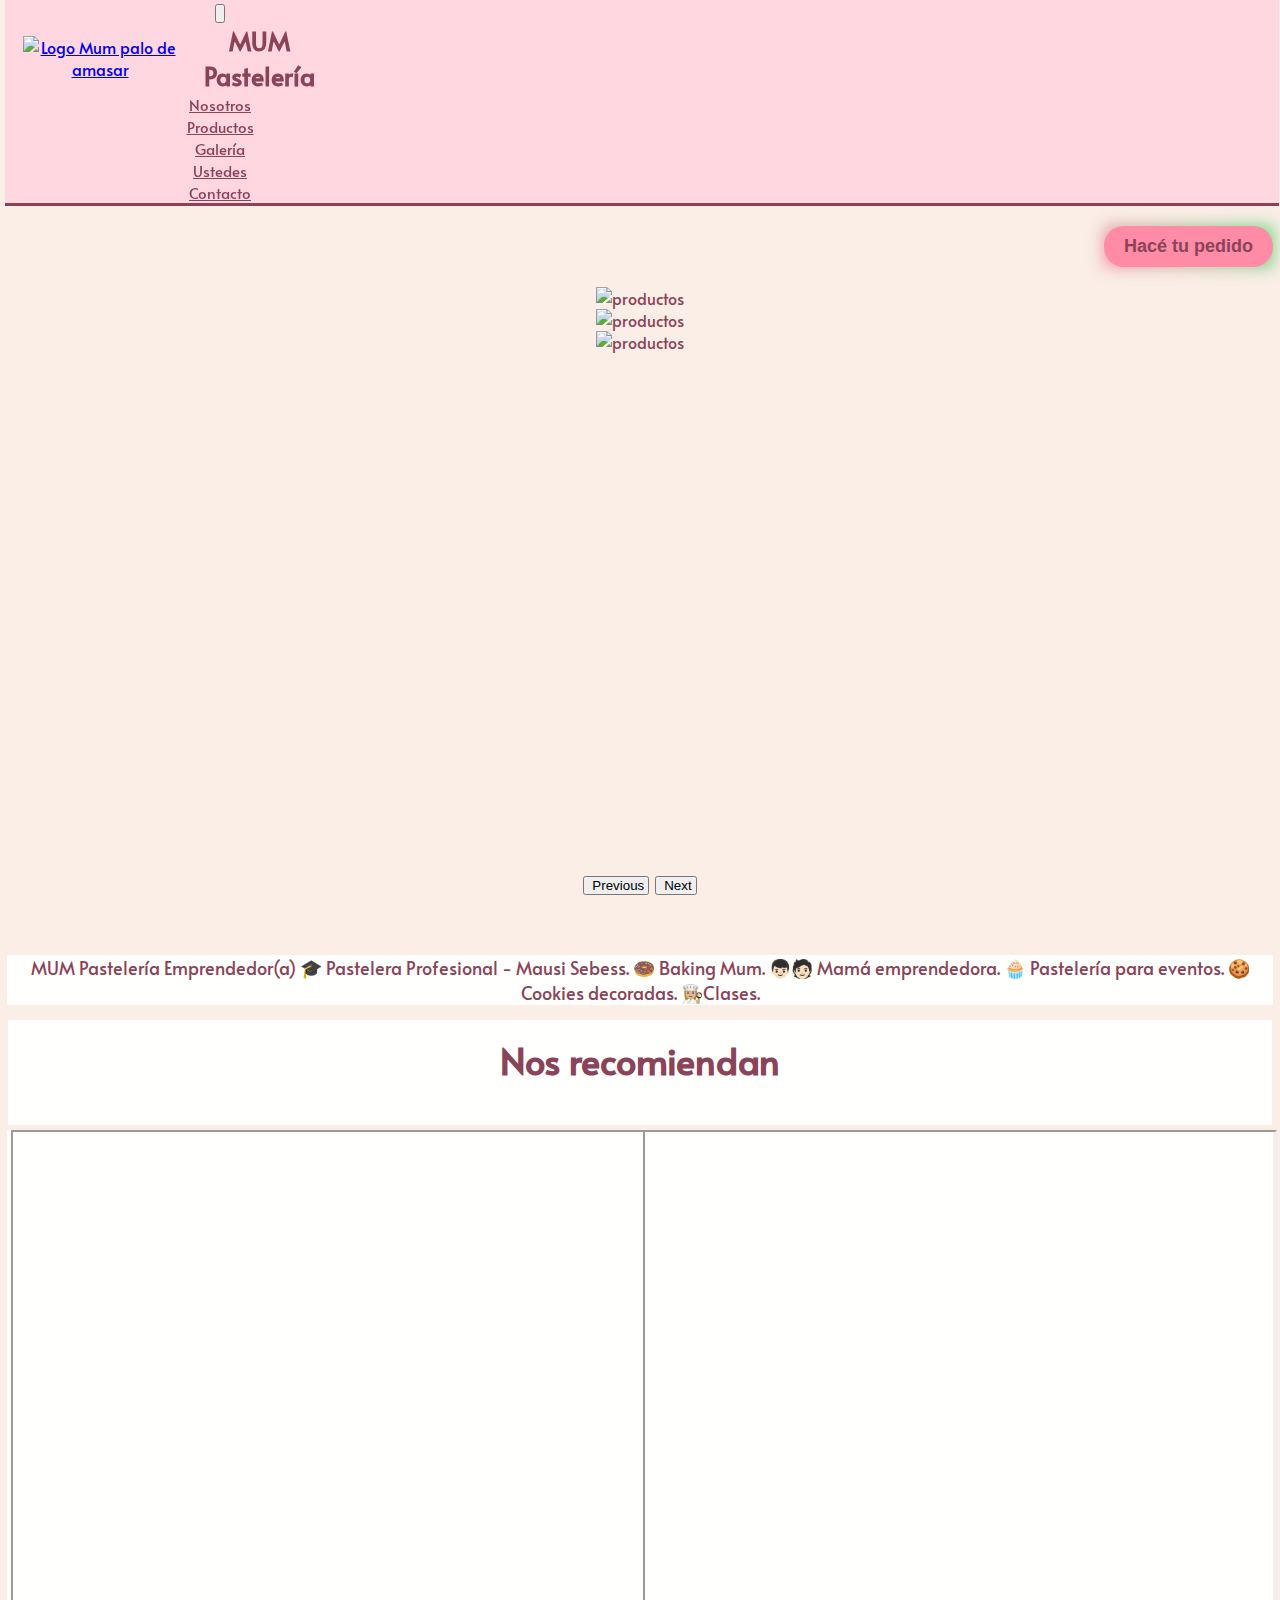
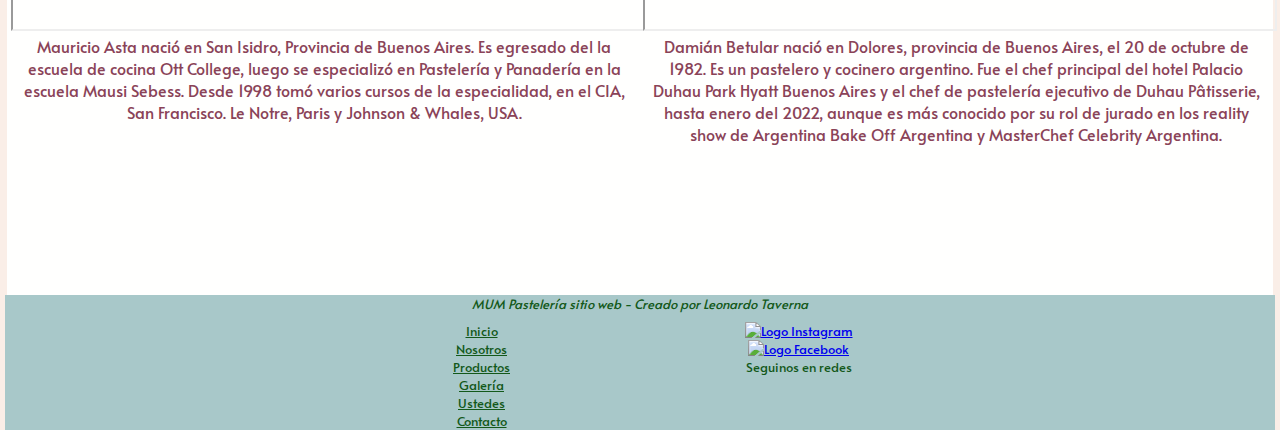
==== commit 6ef9de17: "completo header en todos los html" ====
--- a/index.html
+++ b/index.html
@@ -19,12 +19,6 @@
     
 
     <body class="index_body">
-
-        <!-- <script src="https://cdn.jsdelivr.net/npm/bootstrap@5.2.3/dist/js/bootstrap.bundle.min.js" integrity="sha384-kenU1KFdBIe4zVF0s0G1M5b4hcpxyD9F7jL+jjXkk+Q2h455rYXK/7HAuoJl+0I4" crossorigin="anonymous"></script> 
-        
-        <script src="https://cdn.jsdelivr.net/npm/bootstrap@5.3.0-alpha1/dist/js/bootstrap.bundle.min.js" integrity="sha384-w76AqPfDkMBDXo30jS1Sgez6pr3x5MlQ1ZAGC+nuZB+EYdgRZgiwxhTBTkF7CXvN" crossorigin="anonymous"></script>-->
-
-        
         <header>
             <nav class="navbar navbar-expand-lg bg-body-tertiary">
         
@@ -39,8 +33,11 @@
                         <h1>MUM Pastelería</h1>
                     </div>
 
-                    
-                    
+                    <div class="redes">
+                        <a href="https://www.instagram.com/mum.pasteleria/" target="_blank" rel="noopener noreferrer"><img id="logoredes" src="assets/img/logoinstagram_burgundy.png" alt="Logo Instagram"></a>
+                        <a href="https://www.facebook.com/mumpasteleria" target="_blank" rel="noopener noreferrer"><img id="logoredes" src="assets/img/logofacebook_burgundy.png" alt="Logo Facebook"></a>
+                    </div>
+
                     <div class="collapse navbar-collapse" id="navbarTogglerDemo03">
                         <ul class="navbar-nav me-auto mb-2 mb-lg-0">
                             
@@ -63,55 +60,16 @@
                         </ul>
                     </div>
                 </div>
-            </nav>
-            
-
-            <!-- Menú hamburguesa
-            <nav class="navbar navbar-expand-lg">
-                <div class="container-fluid">
-                    <button class="navbar-toggler" type="button" data-bs-toggle="collapse" data-bs-target="#navbarTogglerDemo01"
-                        aria-controls="navbarTogglerDemo01" aria-expanded="false" aria-label="Toggle navigation">
-                        <span class="navbar-toggler-icon"></span>
-                    </button>
-                </div>
-
-                <!-- <div class="logotipo animate__animated animate__bounceInRight"> 
-                    <a href="index.html"><img class="logo" src="assets/img/mumlogo.png" alt="Logo Mum palo de amasar"></a>
-                    <h1>MUM Pastelería</h1>
-                </div> 
-               
-                <div class="collapse navbar-collapse" id="navbarTogglerDemo01">
-                    <ul class="navbar-nav me-auto mb-2 mb-lg-0">
-                        <li class="nav-item">
-                            <a class="nav-link" href="nosotros.html">Nosotros</a>
-                            </li>
-                        <li class="nav-item">
-                            <a class="nav-link" href="productos.html">Productos</a>
-                        </li>
-                        <li class="nav-item">
-                            <a class="nav-link" href="galeria.html">Galería</a>
-                        </li>
-                        <li class="nav-item">
-                            <a class="nav-link" href="ustedes.html">Ustedes</a>
-                        </li>
-                        <li class="nav-item">
-                            <a class="nav-link" href="contacto.html">Contacto</a>
-                        </li>
-                    </ul>
-                </div>
-            </nav>
-
-            <!-- <div id="redes"> 
-                <a href="https://www.instagram.com/mum.pasteleria/" target="_blank" rel="noopener noreferrer"><img id="logoredes" src="assets/img/logoinstagram_burgundy.png" alt="Logo Instagram"></a>
-                <a href="https://www.facebook.com/mumpasteleria" target="_blank" rel="noopener noreferrer"><img id="logoredes" src="assets/img/logofacebook_burgundy.png" alt="Logo Facebook"></a>
-            </div>
-            -->
-                        
+            </nav>             
         </header>
-               
+        
+        <div class="boton-pedidos">
+            <button>
+                Hacé tu pedido
+            </button>
+        </div>
 
         <main>
-              
             <div id="carouselExampleAutoplaying" class="carousel slide" data-bs-ride="carousel">
                 <div class="carousel-inner">
                     <div class="carousel-item active">
@@ -153,19 +111,21 @@
 
         <section id="Nos_recomiendan">
             
-            <h2>Nos recomiendan</h2>
-            
+            <div class="titulo">
+                <h2>Nos recomiendan</h2>
+            </div>
+
             <div id="video">
                 <div id="video--recomiendan1">
                     <iframe src="https://www.youtube.com/embed/8OilAiObxcw" title="YouTube video player" frameborder="1" allow="accelerometer; autoplay; clipboard-write; encrypted-media; gyroscope; picture-in-picture" allowfullscreen>
                     </iframe>
-                    <p>Mauricio Asta, nació en San Isidro, Provincia de Buenos Aires, es egresado del la escuela de cocina Ott College, luego se especializó en Pastelería y Panadería en la escuela Mausi Sebess. Desde 1998 tomó varios cursos de la especialidad, en el CIA, San Francisco. Le Notre, Paris y Johnson & Whales, USA.</p>
+                    <p>Mauricio Asta nació en San Isidro, Provincia de Buenos Aires. Es egresado del la escuela de cocina Ott College, luego se especializó en Pastelería y Panadería en la escuela Mausi Sebess. Desde 1998 tomó varios cursos de la especialidad, en el CIA, San Francisco. Le Notre, Paris y Johnson & Whales, USA.</p>
                 </div>
     
                 <div id="video--recomiendan2">
                     <iframe src="https://www.youtube.com/embed/JPlgFS8I2ew" title="Macarons caseros con Damián Betular" frameborder="1" allow="accelerometer; autoplay; clipboard-write; encrypted-media; gyroscope; picture-in-picture" allowfullscreen>
                     </iframe>
-                    <p>Damián Betular (Dolores, provincia de Buenos Aires, 20 de octubre de 1982) es un pastelero y cocinero argentino. Fue el chef principal del hotel Palacio Duhau Park Hyatt Buenos Aires y el chef de pastelería ejecutivo de Duhau Pâtisserie, hasta enero del 2022, aunque es más conocido por su rol de jurado en los reality show de Argentina Bake Off Argentina y MasterChef Celebrity Argentina.</p>
+                    <p>Damián Betular nació en Dolores, provincia de Buenos Aires, el 20 de octubre de 1982. Es un pastelero y cocinero argentino. Fue el chef principal del hotel Palacio Duhau Park Hyatt Buenos Aires y el chef de pastelería ejecutivo de Duhau Pâtisserie, hasta enero del 2022, aunque es más conocido por su rol de jurado en los reality show de Argentina Bake Off Argentina y MasterChef Celebrity Argentina.</p>
                 </div>
 
             </div>
--- a/assets/scss/main.css
+++ b/assets/scss/main.css
@@ -1,10 +1,10 @@
 @import url("https://fonts.googleapis.com/css2?family=Alata&family=Exo+2:wght@100&display=swap");
 * {
-  margin: 1px;
-  padding: 1px;
-}
-
-h2 {
+  margin: 0 1px;
+  padding: 0 1px;
+}
+
+.titulo h2 {
   height: 10vh;
   font-size: 4vh;
   margin: 15px 0 5px 0;
@@ -15,63 +15,58 @@
 /* General */
 /* Header */
 header {
-  height: 15vh;
-  border: solid #8a4358;
-  display: grid;
-  justify-items: center;
-  grid-template-columns: 2fr auto 2fr;
-  grid-template-rows: 1fr;
-  grid-template-areas: "nav logo redes";
-}
-header .logotipo {
-  grid-area: logo;
-  width: auto;
-}
-header .logo {
-  height: 12vh;
+  height: auto;
+  border-bottom: solid #8a4358;
+  width: 100%;
+  background-color: #ffd7e1;
+  position: -webkit-sticky;
+  position: sticky;
+  top: 0;
+  z-index: 1;
+}
+header .navbar {
+  background-color: #ffd7e1;
+  margin: 0;
+  padding: 0;
+}
+header .navbar .container-fluid {
+  gap: 30px;
+  background-color: #ffd7e1;
+}
+header .navbar .container-fluid .logotipo {
+  margin-top: auto;
+  margin-bottom: auto;
+  display: flex;
+  flex-direction: row;
+  justify-content: space-evenly;
+  width: 75%;
+}
+header .navbar .container-fluid .logotipo .logo {
+  height: 8vh;
   transition: 0.5s;
 }
-header .logo:hover {
-  height: 13vh;
-}
-header h1 {
-  display: none;
-  color: #8a4358;
-}
-header .container-fluid {
-  height: 10vh;
-  z-index: 1;
-  grid-area: nav;
-  display: block;
-  gap: 30px;
-}
-header .navbar-collapse {
-  background-color: #faeee7;
-}
-header .nav-item a {
+header .navbar .container-fluid .logotipo .logo:hover {
+  height: 9vh;
+}
+header .navbar .container-fluid .logotipo h1 {
+  color: #8a4358;
+  align-self: center;
+}
+header .navbar .container-fluid .navbar-collapse {
+  background-color: #ffd7e1;
+}
+header .navbar .container-fluid .navbar-collapse .nav-item a {
   color: #8a4358;
   text-align: left;
   font-size: 15px;
   transition: font-size 0.5s;
 }
-header .nav-item a:hover {
+header .navbar .container-fluid .navbar-collapse .nav-item a:hover {
   font-size: 16px;
   color: #ff8ba7;
 }
-header #redes {
-  grid-area: redes;
-  display: flex;
-  flex-direction: column;
-  justify-content: center;
-  width: 25%;
-  align-self: center;
-}
-header #logoredes {
-  height: 4vh;
-  transition: height 0.5s;
-}
-header #logoredes:hover {
-  height: 4.5vh;
+header .navbar .container-fluid .redes {
+  display: none;
 }
 
 /* index.html */
@@ -83,22 +78,79 @@
   height: auto;
 }
 
+.boton-pedidos {
+  text-align: right;
+  position: -webkit-sticky;
+  position: sticky;
+  top: 60px;
+  z-index: 1;
+}
+.boton-pedidos button {
+  margin-top: 20px;
+  background: #ff8ba7;
+  padding: 10px 20px;
+  cursor: pointer;
+  border: none;
+  color: #8a4358;
+  font-size: 18px;
+  font-weight: bold;
+  position: relative;
+  border-radius: 20px;
+}
+.boton-pedidos button::before {
+  content: "";
+  position: absolute;
+  top: 0;
+  left: 0;
+  z-index: -1;
+  width: 100%;
+  height: 100%;
+  background: linear-gradient(45deg, #ff8ba7, #68d678, #ffc6c7, #ff8ba7, #68d678, #ff8ba7, #ffc6c7, #ff8ba7);
+  background-size: 800%;
+  border-radius: 10 px;
+  filter: blur(8px);
+  -webkit-animation: glowing 20s linear infinite;
+          animation: glowing 20s linear infinite;
+}
+@-webkit-keyframes glowing {
+  0% {
+    background-position: 0 0;
+  }
+  50% {
+    background-position: 400% 0;
+  }
+  100% {
+    background-position: 0 0;
+  }
+}
+@keyframes glowing {
+  0% {
+    background-position: 0 0;
+  }
+  50% {
+    background-position: 400% 0;
+  }
+  100% {
+    background-position: 0 0;
+  }
+}
+
 main {
   height: 82vh;
   color: #8a4358;
   display: grid;
   grid-template-columns: 1fr;
-  background-image: url(../img/galeria/4.jpeg);
-  background-position: center;
-  background-repeat: no-repeat;
-  background-size: cover;
-  position: relative;
+}
+main .carousel {
+  padding-top: 20px;
+  height: auto;
 }
 main .carousel .carousel-inner {
   height: auto;
-  width: 100%;
-  padding: 0;
-  margin: 0;
+}
+main .carousel .carousel-inner .carousel-item img {
+  height: 50vh;
+  aspect-ratio: 1/1;
 }
 main #descripcion {
   align-self: end;
@@ -129,49 +181,54 @@
   grid-template-columns: 1fr;
   height: auto;
   width: 100%;
-  margin: 0;
-  padding: 0;
   justify-items: center;
-}
-#quienes_somos #quienes_somos--foto {
+  gap: 20px;
+  padding: 10px;
+}
+#quienes_somos--foto {
   display: flex;
   flex-direction: column;
   height: auto;
   align-items: center;
   width: 90%;
-  margin: 0;
-  padding: 0;
-}
-#quienes_somos #quienes_somos--foto .quienes_somos--foto--p {
+  padding: 15px;
+  gap: 10px;
+  background-color: #dfeedd;
+  border-radius: 12px;
+}
+#quienes_somos--foto .quienes_somos--foto--p {
   width: auto;
   color: #8a4358;
-  background-color: #fffffe;
   margin: auto;
   padding: auto;
 }
 
 /* productos.html  */
 .productos {
-  height: 68vh;
+  height: auto;
   display: grid;
   grid-template-columns: 1fr;
   width: 100%;
   align-items: center;
 }
 .productos .productos__nav ul {
+  gap: 10px;
   display: grid;
   grid-template-columns: 1fr 1fr;
   grid-template-rows: repeat(3, 1fr);
 }
-.productos .productos__nav ul #img__productos {
+.productos .productos__nav ul li {
+  list-style: none;
+  background-color: #dfeedd;
+  border-radius: 20px;
+  padding-top: 30px;
+}
+.productos .productos__nav ul li #img__productos {
   height: 12vh;
   transition: height 0.5s;
 }
-.productos .productos__nav ul #img__productos:hover {
+.productos .productos__nav ul li #img__productos:hover {
   height: 13vh;
-}
-.productos .productos__nav ul li {
-  list-style: none;
 }
 .productos .productos__nav ul li a {
   color: #8a4358;
@@ -180,54 +237,44 @@
 .productos .productos__nav ul li a:hover {
   color: #ff8ba7;
 }
-.productos .productos__nav ul li a p {
-  background-color: #fffffe;
-  border: solid 1px #8a4358;
-  height: auto;
-}
 
 /* galeria.html */
-.galeria__header {
-  display: grid;
-}
-.galeria__header #redes__galeria {
-  grid-area: redes;
-  display: flex;
-  flex-direction: column;
-  justify-content: center;
-}
-.galeria__header #redes__galeria #logoredes {
-  height: 4vh;
-  transition: height 0.5s;
-}
-.galeria__header #redes__galeria #logoredes:hover {
-  height: 4.5vh;
-}
-
 /* main galeria.html */
 .w3-row-padding {
   height: auto;
+  gap: 10px;
+}
+.w3-row-padding .w3-fourth {
+  opacity: 0.8;
+}
+.w3-row-padding .w3-fourth img {
+  aspect-ratio: 1/1;
 }
 .w3-row-padding .w3-fourth:hover {
   width: 105%;
+  opacity: 1;
+  filter: contrast(120%);
+  transition: 0.5s ease;
 }
 
 .footer__galeria {
   display: grid;
 }
 
-/* ustedes.html */
+/* ustedes.html*/
 .ustedes {
   height: auto;
   width: 100%;
+  padding: 30px;
   display: grid;
   grid-template-columns: 1fr;
-  margin: 0;
-  padding: 0;
-}
-.ustedes #ustedes__fotos img {
-  width: auto;
-  height: auto;
+  grid-template-areas: "ustedes";
+}
+.ustedes .ustedes_ {
+  grid-area: ustedes;
+}
+.ustedes .ustedes_foto img {
+  aspect-ratio: 1/1;
 }
 
 /* contacto.html */
@@ -332,13 +379,19 @@
     width: auto;
     height: auto;
   }
+  #Nos_recomiendan #video #video--recomiendan1 {
+    height: 85vh;
+    width: 100%;
+  }
   #Nos_recomiendan #video #video--recomiendan1 iframe {
-    height: 50vh;
+    height: 65%;
+  }
+  #Nos_recomiendan #video #video--recomiendan2 {
+    height: 85vh;
     width: 100%;
   }
   #Nos_recomiendan #video #video--recomiendan2 iframe {
-    height: 50vh;
-    width: 100%;
+    height: 65%;
   }
   /* nosotros.html */
   #quienes_somos--foto {
@@ -378,10 +431,6 @@
     grid-template-columns: repeat(4, 1fr);
   }
   /* ustedes.html */
-  #ustedes__fotos img {
-    width: auto;
-    height: auto;
-  }
   /* contacto.html */
   .contacto {
     justify-content: center;
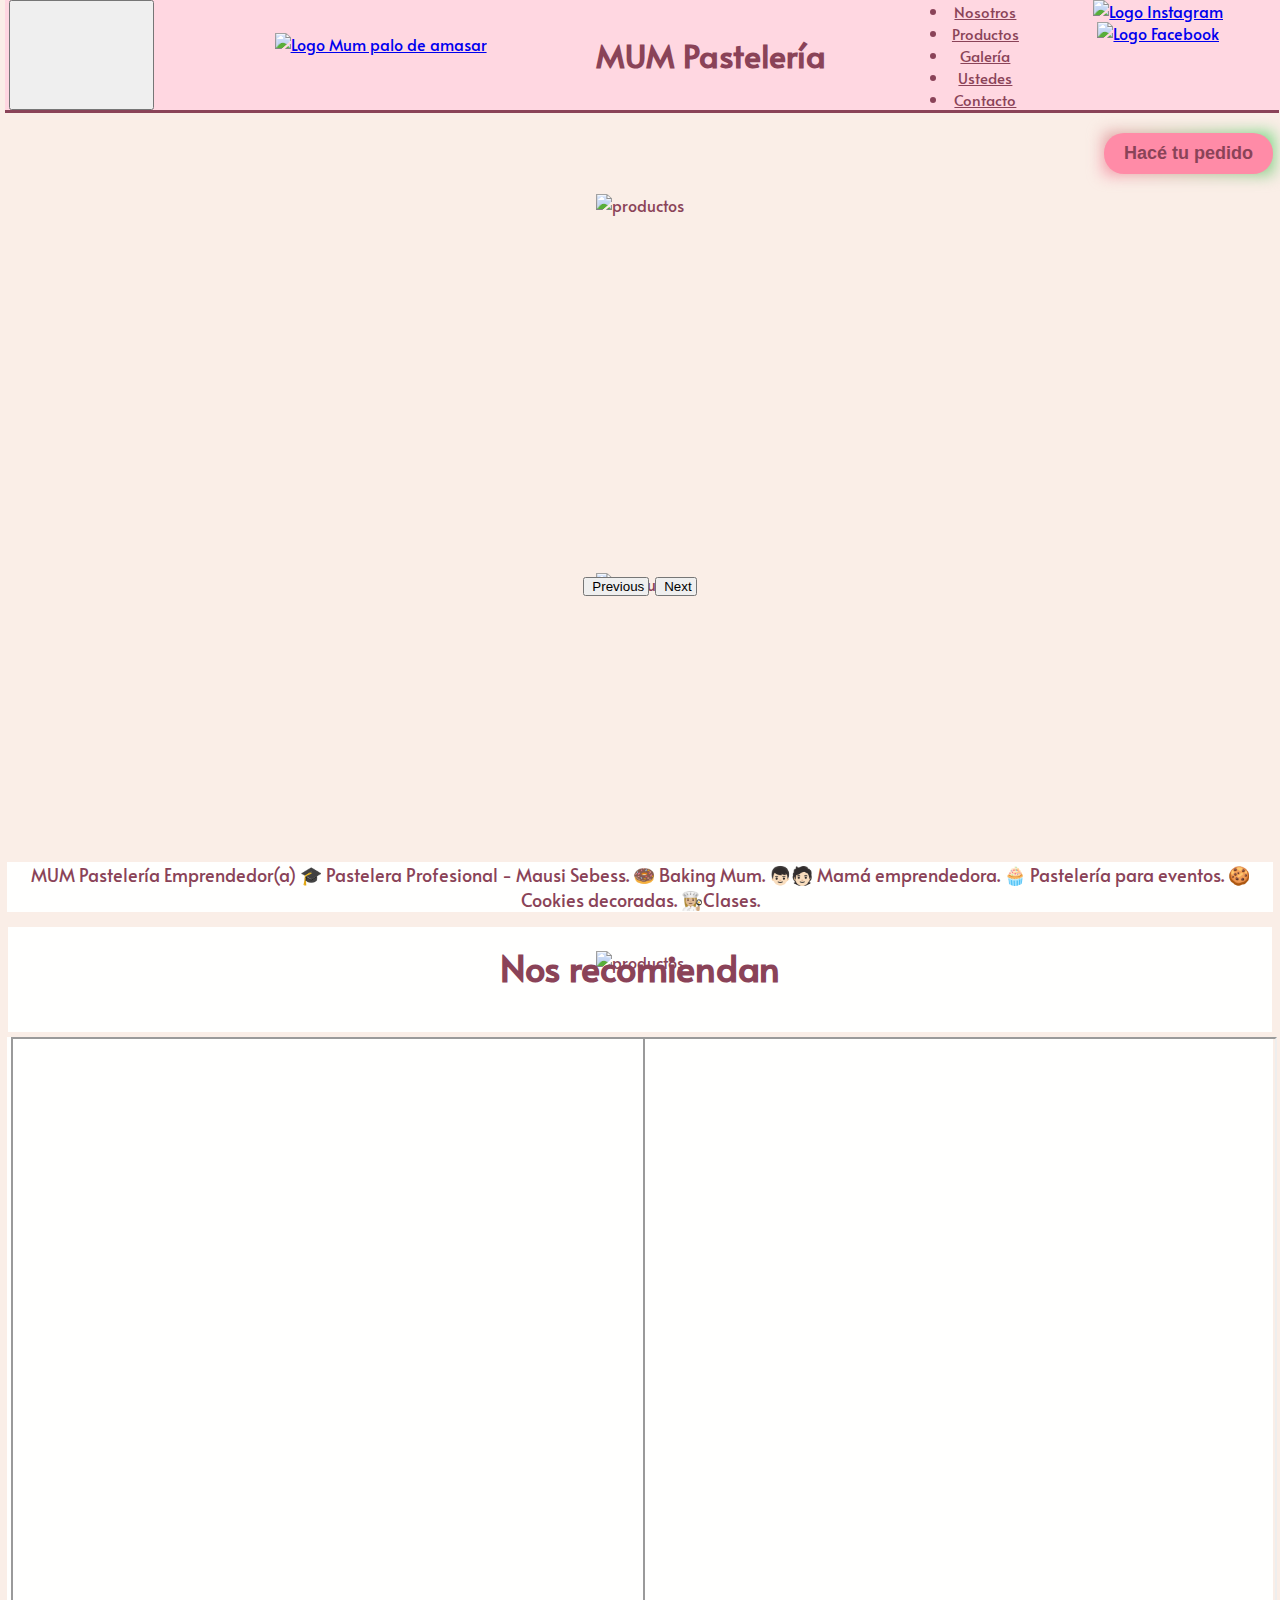
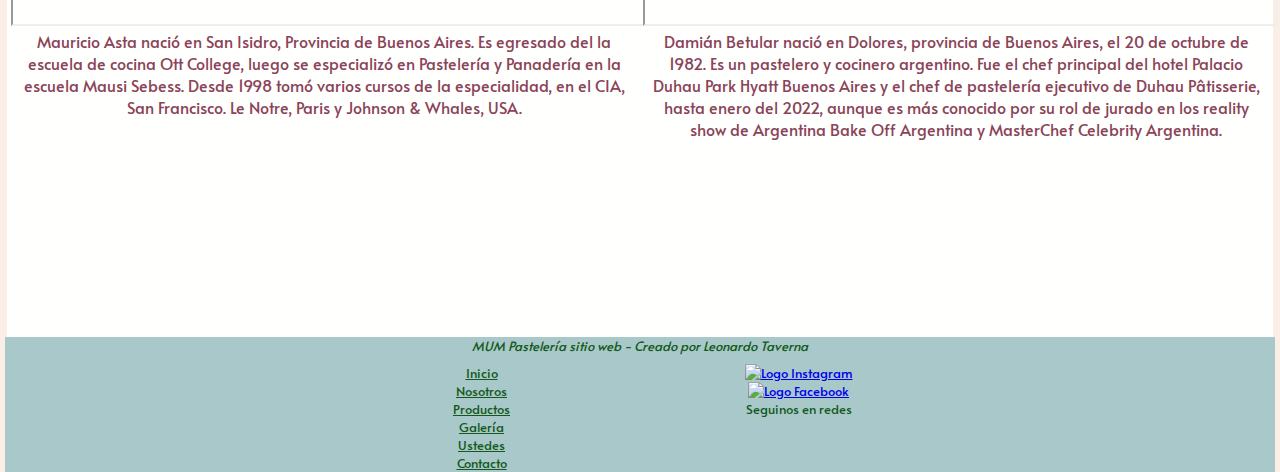
==== commit 862552d6: "agrego meta names" ====
--- a/index.html
+++ b/index.html
@@ -6,6 +6,8 @@
         <meta http-equiv="X-UA-Compatible" content="IE=edge">
         <meta name="viewport" content="width=device-width, initial-scale=1.0">
         <title>MUM Pastelería - Sitio Web</title>
+        <meta name="description" content="Somos Mum Pastelería. Pastelería dulce y salada. Eventos. Clases.">
+        <meta name="keywords" content="pasteleria,pasteleria dulce,pasteleria salada,tortas,alfajores,budines,cookies,eventos,mausi sebess">
         <link rel="stylesheet" href="https://cdnjs.cloudflare.com/ajax/libs/animate.css/4.1.1/animate.min.css">
         <link rel="shortcut icon" href="assets/img/mumlogo.png">
         <link rel="stylesheet" href="assets/scss/main.css">
@@ -33,11 +35,6 @@
                         <h1>MUM Pastelería</h1>
                     </div>
 
-                    <div class="redes">
-                        <a href="https://www.instagram.com/mum.pasteleria/" target="_blank" rel="noopener noreferrer"><img id="logoredes" src="assets/img/logoinstagram_burgundy.png" alt="Logo Instagram"></a>
-                        <a href="https://www.facebook.com/mumpasteleria" target="_blank" rel="noopener noreferrer"><img id="logoredes" src="assets/img/logofacebook_burgundy.png" alt="Logo Facebook"></a>
-                    </div>
-
                     <div class="collapse navbar-collapse" id="navbarTogglerDemo03">
                         <ul class="navbar-nav me-auto mb-2 mb-lg-0">
                             
@@ -56,8 +53,12 @@
                             <li class="nav-item">
                                 <a class="nav-link" href="contacto.html">Contacto</a>
                             </li>
-                            
                         </ul>
+                    </div>
+
+                    <div class="redes">
+                        <a href="https://www.instagram.com/mum.pasteleria/" target="_blank" rel="noopener noreferrer"><img id="logoredes" src="assets/img/logoinstagram_burgundy.png" alt="Logo Instagram"></a>
+                        <a href="https://www.facebook.com/mumpasteleria" target="_blank" rel="noopener noreferrer"><img id="logoredes" src="assets/img/logofacebook_burgundy.png" alt="Logo Facebook"></a>
                     </div>
                 </div>
             </nav>             
--- a/assets/scss/main.css
+++ b/assets/scss/main.css
@@ -1,3 +1,4 @@
+@charset "UTF-8";
 @import url("https://fonts.googleapis.com/css2?family=Alata&family=Exo+2:wght@100&display=swap");
 * {
   margin: 0 1px;
@@ -30,8 +31,11 @@
   padding: 0;
 }
 header .navbar .container-fluid {
-  gap: 30px;
-  background-color: #ffd7e1;
+  gap: 10px;
+  background-color: #ffd7e1;
+}
+header .navbar .container-fluid .navbar-toggler {
+  width: 15%;
 }
 header .navbar .container-fluid .logotipo {
   margin-top: auto;
@@ -39,7 +43,7 @@
   display: flex;
   flex-direction: row;
   justify-content: space-evenly;
-  width: 75%;
+  width: 80%;
 }
 header .navbar .container-fluid .logotipo .logo {
   height: 8vh;
@@ -66,6 +70,67 @@
   color: #ff8ba7;
 }
 header .navbar .container-fluid .redes {
+  display: none;
+}
+
+/* Galería */
+header .galeria-header {
+  height: auto;
+  border-bottom: solid #8a4358;
+  width: 100%;
+  background-color: #ffd7e1;
+  position: -webkit-sticky;
+  position: sticky;
+  top: 0;
+  z-index: 1;
+}
+header .galeria-header .navbar {
+  background-color: #ffd7e1;
+  margin: 0;
+  padding: 0;
+}
+header .galeria-header .navbar .container-fluid {
+  gap: 5px;
+  background-color: #ffd7e1;
+}
+header .galeria-header .navbar .container-fluid .navbar-toggler {
+  width: 15%;
+}
+header .galeria-header .navbar .container-fluid .logotipo {
+  margin-top: auto;
+  margin-bottom: auto;
+  display: flex;
+  flex-direction: row;
+  justify-content: space-evenly;
+  width: 80%;
+}
+header .galeria-header .navbar .container-fluid .logotipo .logo {
+  height: 8vh;
+  transition: 0.5s;
+}
+header .galeria-header .navbar .container-fluid .logotipo .logo:hover {
+  height: 9vh;
+}
+header .galeria-header .navbar .container-fluid .logotipo h1 .galeria-h1 {
+  color: #8a4358;
+  align-self: center;
+  font-weight: bold;
+  font-size: 2px;
+}
+header .galeria-header .navbar .container-fluid .navbar-collapse {
+  background-color: #ffd7e1;
+}
+header .galeria-header .navbar .container-fluid .navbar-collapse .nav-item a {
+  color: #8a4358;
+  text-align: left;
+  font-size: 15px;
+  transition: font-size 0.5s;
+}
+header .galeria-header .navbar .container-fluid .navbar-collapse .nav-item a:hover {
+  font-size: 16px;
+  color: #ff8ba7;
+}
+header .galeria-header .navbar .container-fluid .redes {
   display: none;
 }
 
@@ -82,7 +147,7 @@
   text-align: right;
   position: -webkit-sticky;
   position: sticky;
-  top: 60px;
+  top: 45px;
   z-index: 1;
 }
 .boton-pedidos button {
@@ -194,9 +259,9 @@
   padding: 15px;
   gap: 10px;
   background-color: #dfeedd;
-  border-radius: 12px;
-}
-#quienes_somos--foto .quienes_somos--foto--p {
+  border-radius: 10px 100px/120px;
+}
+#quienes_somos--foto--p {
   width: auto;
   color: #8a4358;
   margin: auto;
@@ -209,7 +274,7 @@
   display: grid;
   grid-template-columns: 1fr;
   width: 100%;
-  align-items: center;
+  justify-content: center;
 }
 .productos .productos__nav ul {
   gap: 10px;
@@ -220,7 +285,7 @@
 .productos .productos__nav ul li {
   list-style: none;
   background-color: #dfeedd;
-  border-radius: 20px;
+  border-radius: 10px 100px/120px;
   padding-top: 30px;
 }
 .productos .productos__nav ul li #img__productos {
@@ -239,16 +304,16 @@
 }
 
 /* galeria.html */
-/* main galeria.html */
 .w3-row-padding {
   height: auto;
-  gap: 10px;
+  gap: 20px;
 }
 .w3-row-padding .w3-fourth {
   opacity: 0.8;
 }
 .w3-row-padding .w3-fourth img {
   aspect-ratio: 1/1;
+  border-radius: 10px 100px/120px;
 }
 .w3-row-padding .w3-fourth:hover {
   width: 105%;
@@ -263,18 +328,18 @@
 
 /* ustedes.html*/
 .ustedes {
-  height: auto;
-  width: 100%;
-  padding: 30px;
   display: grid;
   grid-template-columns: 1fr;
-  grid-template-areas: "ustedes";
-}
-.ustedes .ustedes_ {
-  grid-area: ustedes;
+  height: auto;
+  width: 100%;
+  justify-items: center;
+  gap: 20px;
+  padding: 10px;
 }
 .ustedes .ustedes_foto img {
-  aspect-ratio: 1/1;
+  width: 90%;
+  border-radius: 10px 100px/120px;
+  aspect-ratio: 3/4;
 }
 
 /* contacto.html */
@@ -283,27 +348,33 @@
   margin: 0;
   padding: 0;
 }
-.contacto form {
+.contacto .formulario__contacto {
+  width: 90%;
+  height: 80%;
+}
+.contacto .formulario__contacto form {
   display: flex;
   flex-direction: column;
   justify-content: space-around;
   align-items: center;
-  height: 70vh;
-}
-.contacto form label {
+  height: 65vh;
+  padding: 30px;
+}
+.contacto .formulario__contacto form label {
   background-color: #fffffe;
 }
-.contacto form #mensaje {
-  width: 100%;
-}
-.contacto form input {
+.contacto .formulario__contacto form #mensaje {
+  width: 100%;
+  height: 50vh;
+}
+.contacto .formulario__contacto form input {
   background-color: #f7c8d3;
 }
-.contacto form #boton_enviar {
+.contacto .formulario__contacto form #boton_enviar {
   height: 6vh;
   width: 12em;
 }
-.contacto form #boton_enviar:hover {
+.contacto .formulario__contacto form #boton_enviar:hover {
   background-color: #ff8ba7;
   cursor: pointer;
 }
@@ -350,44 +421,30 @@
   /* General */
   /* Header */
   header {
-    display: flex;
-    flex-direction: row;
-    align-items: center;
-    justify-content: space-between;
-  }
-  header .logotipo {
-    display: flex;
-    flex-direction: row;
-    align-items: center;
-    width: 40%;
-  }
-  header .logotipo .logo {
-    padding: 10px;
-  }
-  header .logotipo h1 {
-    text-align: center;
-    font-size: 25px;
-    display: inline-block;
-  }
-  header #redes {
-    width: auto;
-    flex-direction: row;
+    width: 100%;
+  }
+  header .navbar {
+    width: 100%;
+  }
+  header .navbar .container-fluid {
+    justify-content: left;
+    width: 100%;
   }
   #Nos_recomiendan #video {
     display: flex;
     flex-direction: row;
     width: auto;
+    height: 100vh;
+  }
+  #Nos_recomiendan #video #video--recomiendan1 {
     height: auto;
-  }
-  #Nos_recomiendan #video #video--recomiendan1 {
-    height: 85vh;
     width: 100%;
   }
   #Nos_recomiendan #video #video--recomiendan1 iframe {
     height: 65%;
   }
   #Nos_recomiendan #video #video--recomiendan2 {
-    height: 85vh;
+    height: auto;
     width: 100%;
   }
   #Nos_recomiendan #video #video--recomiendan2 iframe {
@@ -408,13 +465,6 @@
     width: 100%;
     margin: auto;
   }
-  /* productos.html */
-  .productos__nav ul {
-    justify-items: center;
-  }
-  .productos__nav ul li a p {
-    width: 100%;
-  }
   /* galeria.html */
   .galeria__header {
     display: flex;
@@ -430,16 +480,52 @@
     display: grid;
     grid-template-columns: repeat(4, 1fr);
   }
-  /* ustedes.html */
   /* contacto.html */
   .contacto {
     justify-content: center;
   }
 }
 @media screen and (min-width: 1024px) {
+  header {
+    display: flex;
+    flex-direction: row;
+    width: 100%;
+  }
+  header .navbar {
+    width: 100%;
+  }
+  header .navbar .container-fluid {
+    justify-content: left;
+    width: 100%;
+    display: flex;
+    flex-direction: row;
+    flex-wrap: nowrap;
+  }
+  header .navbar .container-fluid h1 {
+    width: auto;
+  }
+  header .navbar .container-fluid .redes {
+    display: inline-block;
+    width: 25%;
+  }
+  header .navbar .container-fluid .redes a {
+    display: inline;
+    height: auto;
+  }
+  header .navbar .container-fluid .redes a img {
+    height: 4vh;
+  }
   /* index */
   main .carousel .carousel-inner {
-    height: 65vh;
+    height: 100%;
+  }
+  main .carousel .carousel-inner .carousel-item {
+    height: 100%;
+  }
+  main .carousel .carousel-inner .carousel-item img {
+    -o-object-fit: cover;
+       object-fit: cover;
+    aspect-ratio: 4/3;
   }
   main #video {
     display: flex;
@@ -457,17 +543,11 @@
     padding: 10px;
   }
   /* nosotros */
-  #quienes_somos--foto {
-    display: flex;
-    flex-direction: row;
-    height: auto;
-    width: 40%;
-  }
-  #quienes_somos--foto .foto_quienes {
-    width: 40%;
-  }
-  #quienes_somos--foto .quienes_somos--foto--p {
-    width: 40%;
-    margin: auto;
+  #quienes_somos {
+    grid-template-columns: 1fr 1fr;
+  }
+  /* ustedes */
+  .ustedes {
+    grid-template-columns: 1fr 1fr;
   }
 }/*# sourceMappingURL=main.css.map */